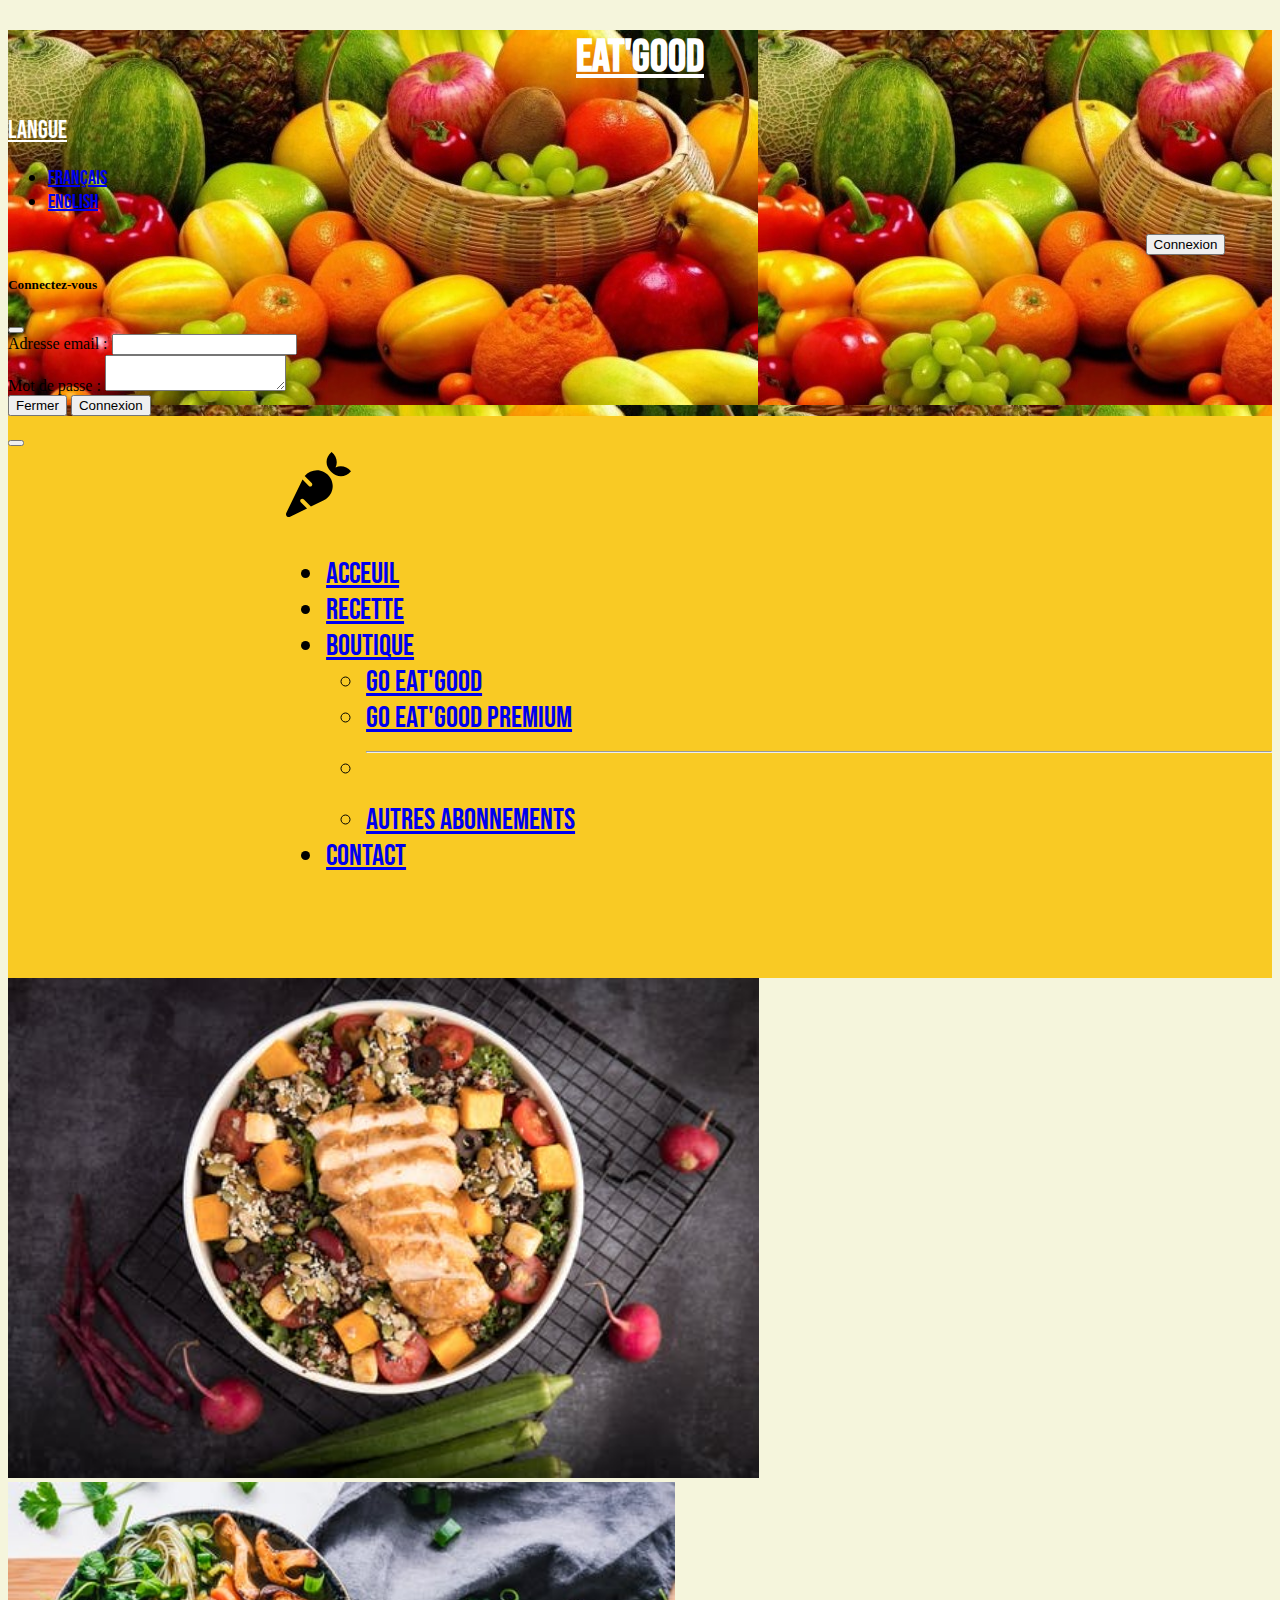
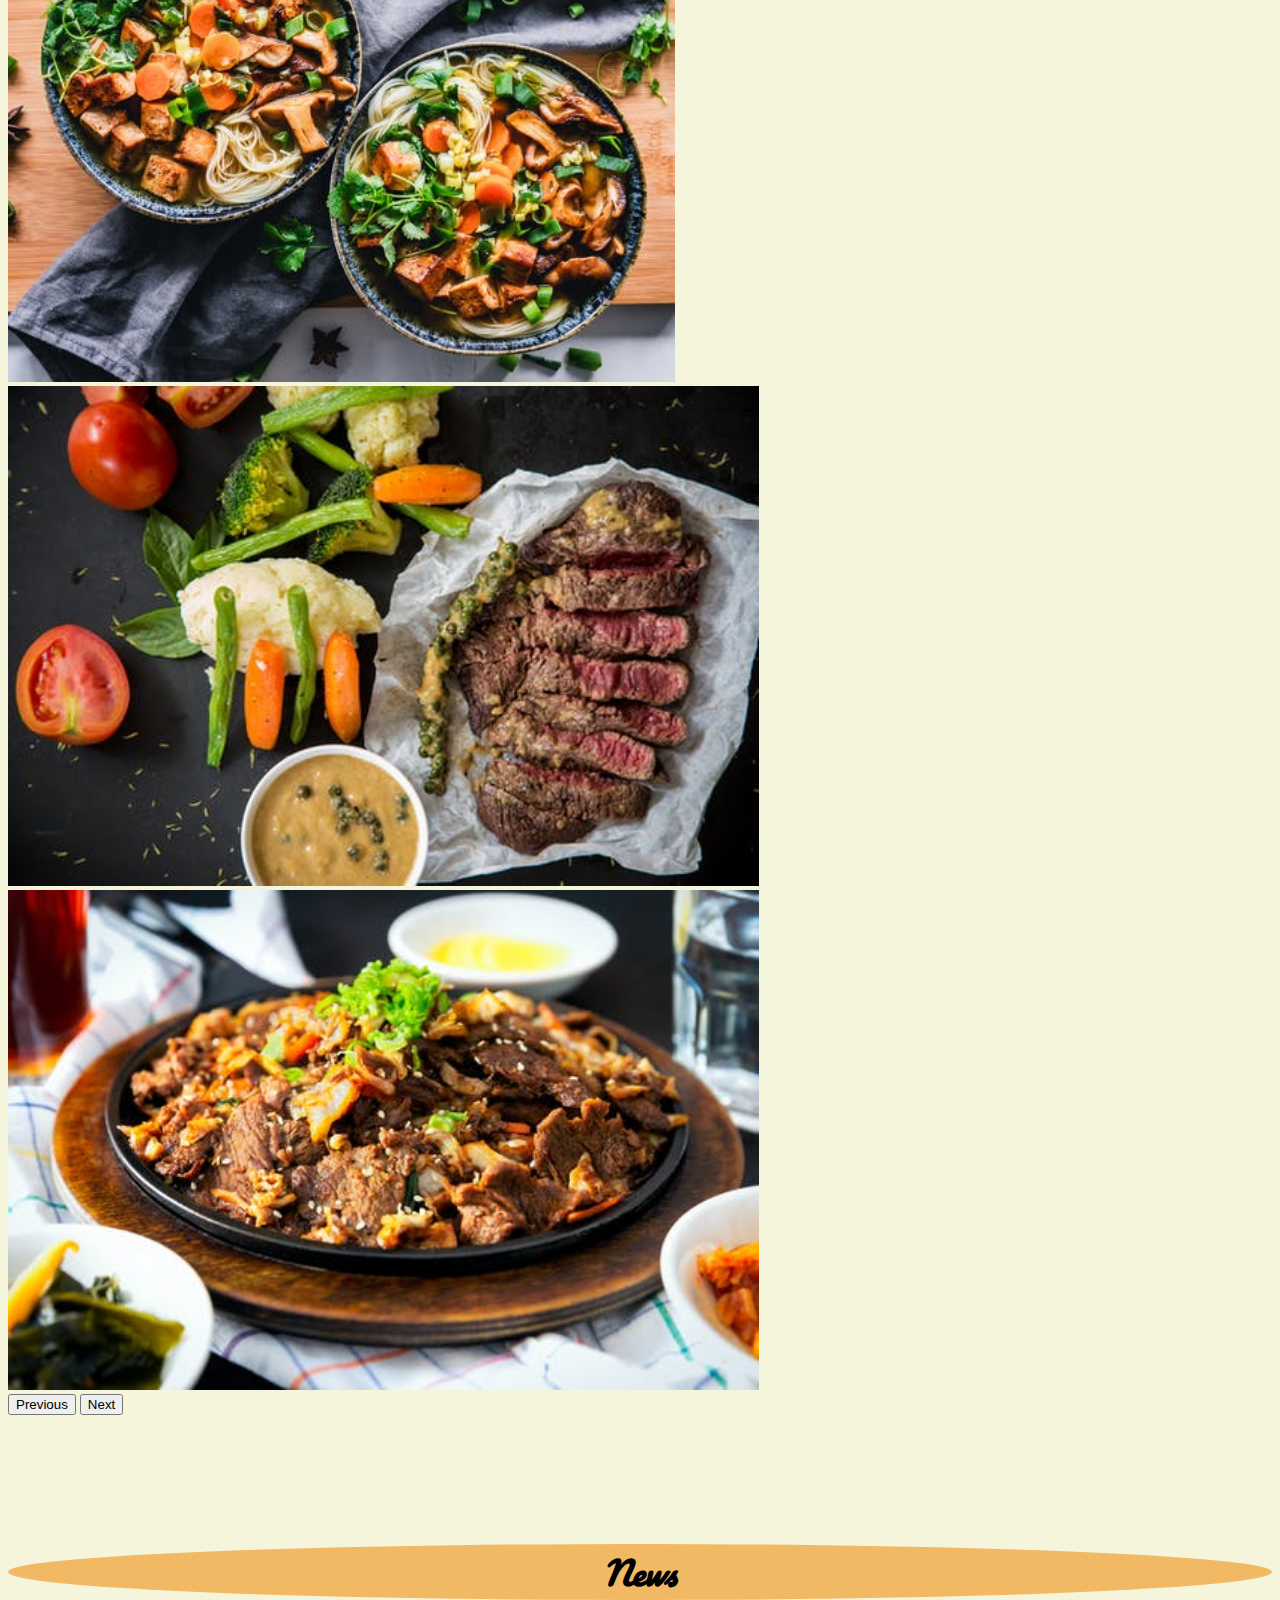
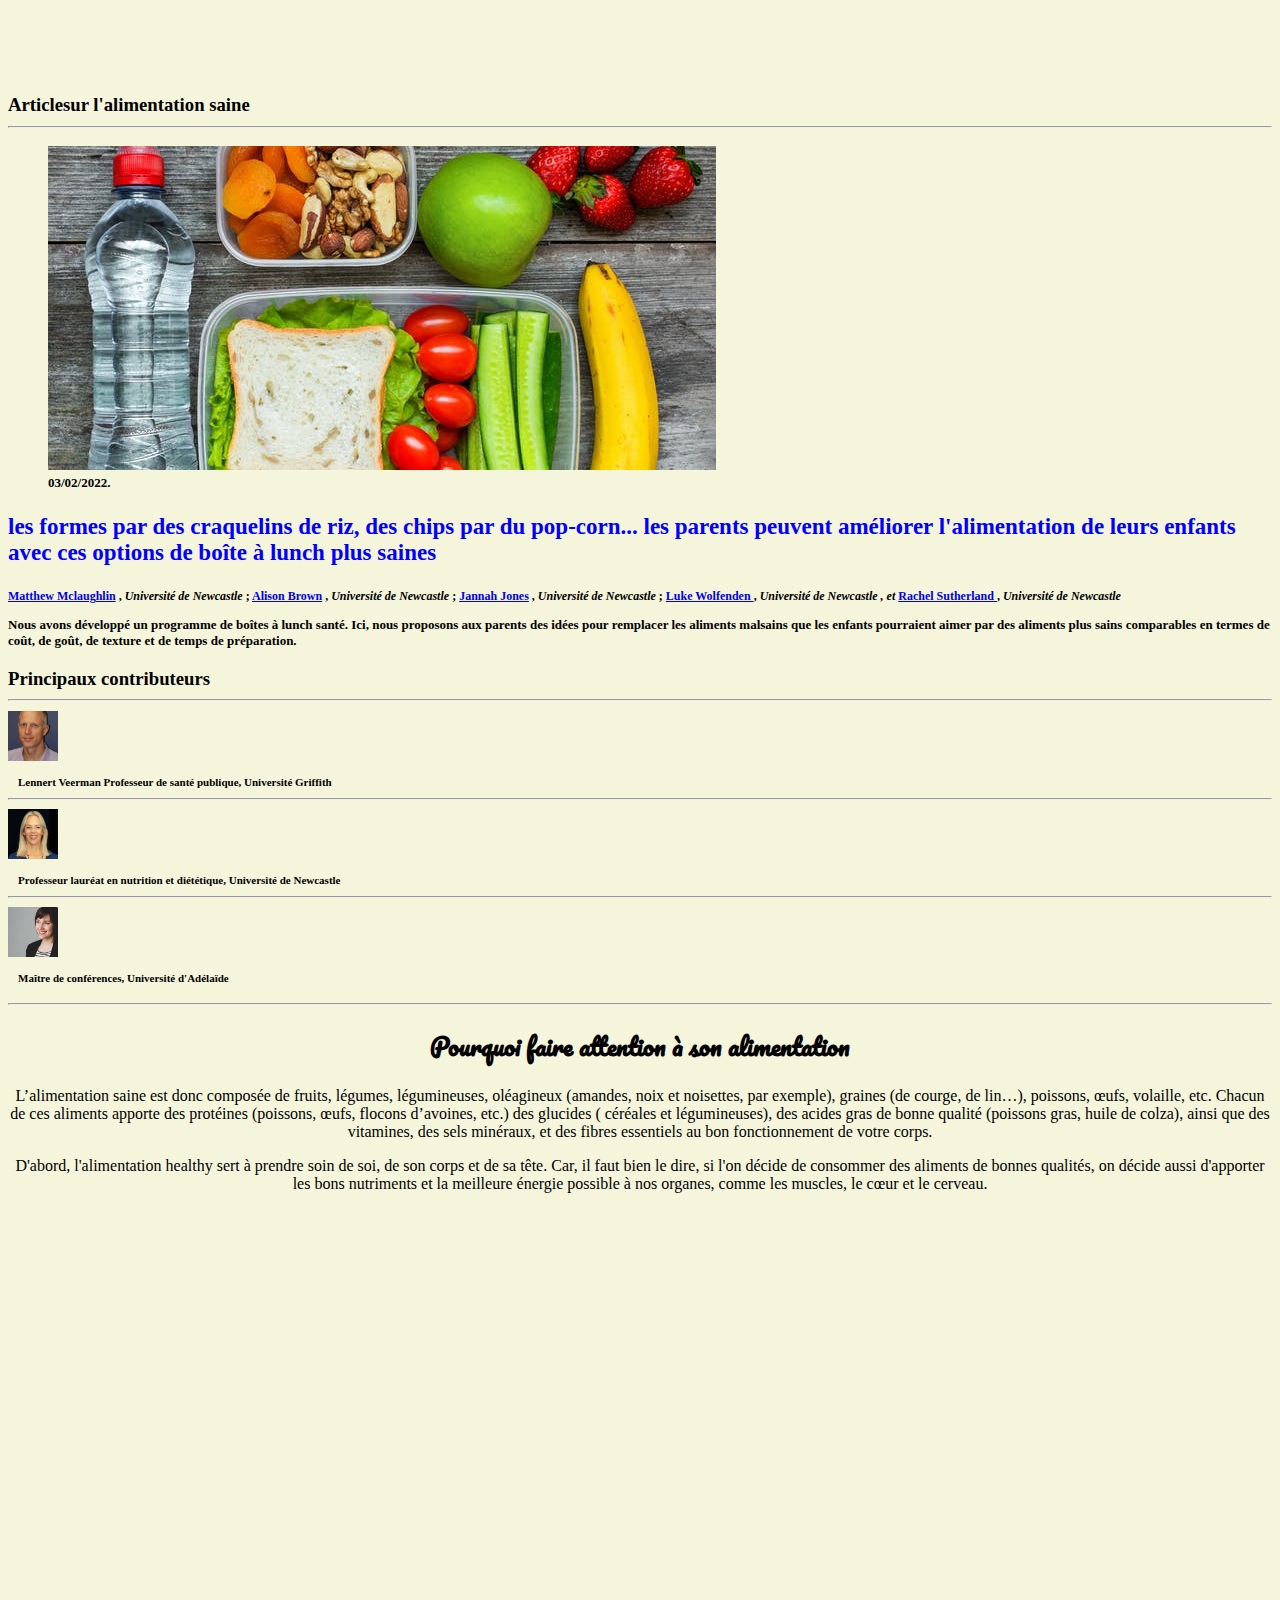
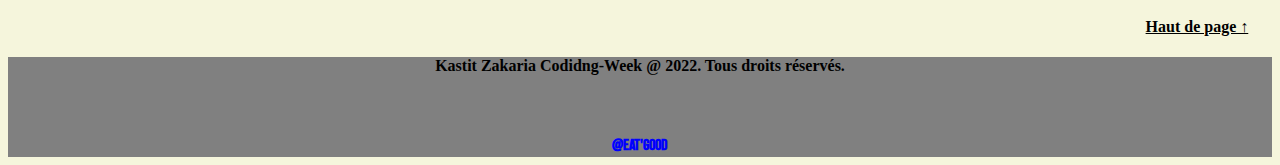
==== index.html @ 24d73517 "base" ====
<!DOCTYPE html>
<html lang="en">

<head>
    <meta charset="UTF-8">
    <meta http-equiv="X-UA-Compatible" content="IE=edge">
    <meta name="viewport" content="width=device-width, initial-scale=1.0">
    <link rel="preconnect" href="https://fonts.googleapis.com">
    <link rel="preconnect" href="https://fonts.gstatic.com" crossorigin>
    <link href="https://cdn.jsdelivr.net/npm/bootstrap@5.1.3/dist/css/bootstrap.min.css" rel="stylesheet"
        integrity="sha384-1BmE4kWBq78iYhFldvKuhfTAU6auU8tT94WrHftjDbrCEXSU1oBoqyl2QvZ6jIW3" crossorigin="anonymous">
    <link href="https://fonts.googleapis.com/css2?family=Bebas+Neue&display=swap" rel="stylesheet">
    <link rel="preconnect" href="https://fonts.googleapis.com">
    <link rel="preconnect" href="https://fonts.gstatic.com" crossorigin>
    <link rel="icon" type="image/x-icon" href="./public/image/icone.jpg">
    <link href="https://fonts.googleapis.com/css2?family=Bebas+Neue&family=Pacifico&display=swap" rel="stylesheet">
    <link rel="stylesheet" href="./public/css/style.css">
    <link rel="stylesheet" href="https://pro.fontawesome.com/releases/v5.10.0/css/all.css"
        integrity="sha384-AYmEC3Yw5cVb3ZcuHtOA93w35dYTsvhLPVnYs9eStHfGJvOvKxVfELGroGkvsg+p" crossorigin="anonymous" />
    <title>Document</title>
</head>

<body>
    <a id="haut"></a>
    <div class="fruitt">
        <h1 class="pre"><u>
                <center>Eat'Good</center>
            </u>
        </h1>
        <li class="langue nav-item dropdown">
            <a class="pro nav-link active dropdown-toggle" href="#" id="navbarDropdown" role="button"
                data-bs-toggle="dropdown" aria-expanded="false">
                Langue
            </a>
            <ul class="dropdown-menu drop" aria-labelledby="navbarDropdown">
                <li><a class="dropdown-item" href="#">français</a></li>
                <li><a class="dropdown-item" href="#">english</a></li>
            </ul>
        </li>
        <button type="button" class="bvb btn btn-dark" data-bs-toggle="modal" data-bs-target="#exampleModal"
            data-bs-whatever="@mdo">Connexion</button>


        <div class="modal fade" id="exampleModal" tabindex="-1" aria-labelledby="exampleModalLabel" aria-hidden="true">
            <div class="modal-dialog">
                <div class="modal-content">
                    <div class="modal-header bg-warning">
                        <h5 class="modal-title" id="exampleModalLabel">Connectez-vous</h5>
                        <button type="button" class="btn-close" data-bs-dismiss="modal" aria-label="Close"></button>
                    </div>
                    <div class="modal-body bg-light">
                        <form>
                            <div class="mb-3">
                                <label for="recipient-name" class="col-form-label">Adresse email :</label>
                                <input type="text" class="form-control" id="recipient-name">
                            </div>
                            <div class="mb-3">
                                <label for="message-text" class="col-form-label">Mot de passe :</label>
                                <textarea class="form-control" id="message-text"></textarea>
                            </div>
                        </form>
                    </div>
                    <div class="modal-footer bg-warning">
                        <button type="button" class="btn btn-secondary" data-bs-dismiss="modal">Fermer</button>
                        <button type="button" class="btn btn-primary">Connexion</button>
                    </div>
                </div>
            </div>
        </div>
    </div>


    <nav class=" aa navbar navbar-expand-lg navbar-light sticky-top">
        <div class="cc container-fluid">
            <button class="navbar-toggler" type="button" data-bs-toggle="collapse"
                data-bs-target="#navbarSupportedContent" aria-controls="navbarSupportedContent" aria-expanded="false"
                aria-label="Toggle navigation">
                <span class="navbar-toggler-icon"></span>
            </button>
            <div class="collapse navbar-collapse navmid" id="navbarSupportedContent">
                <svg class="svgCarotte" xmlns="http://www.w3.org/2000/svg" viewBox="0 0 512 512">
                    <path
                        d="M298.2 156.6C245.5 130.9 183.7 146.1 147.1 189.4l55.27 55.31c6.25 6.25 6.25 16.33 0 22.58c-3.127 3-7.266 4.605-11.39 4.605s-8.068-1.605-11.19-4.605L130.3 217l-128.1 262.8c-2.875 6-3 13.25 0 19.63c5.5 11.12 19 15.75 30 10.38l133.6-65.25L116.7 395.3c-6.377-6.125-6.377-16.38 0-22.5c6.25-6.25 16.37-6.25 22.5 0l56.98 56.98l102-49.89c24-11.63 44.5-31.26 57.13-57.13C385.5 261.1 359.9 186.8 298.2 156.6zM390.2 121.8C409.7 81 399.7 32.88 359.1 0c-50.25 41.75-52.51 107.5-7.875 151.9l8 8C404.5 204.5 470.4 202.3 512 152C479.1 112.3 430.1 102.3 390.2 121.8z" />
                </svg>
                <ul class="navbar-nav me-auto mb-2 mb-lg-0">
                    <li class="nav-item">
                        <a class="nav-link active" aria-current="page" href="./index.html">Acceuil</a>
                    </li>
                    <li class="nav-item">
                        <a class="nav-link active" aria-current="page" href="./public/suite/recette.html">Recette</a>

                    </li>
                    <li class="drop nav-item dropdown">
                        <a class="nav-link dropdown-toggle" href="#" id="navbarDropdown" role="button"
                            data-bs-toggle="dropdown" aria-expanded="false">
                            Boutique
                        </a>
                        <ul class="dropdown-menu" aria-labelledby="navbarDropdown">
                            <li><a class="dropdown-item" href="./public/suite/boutique.html">GO EAT'GOOD</a></li>
                            <li><a class="dropdown-item" href="./public/suite/boutique.html">GO EAT'GOOD Premium</a>
                            </li>
                            <li>
                                <hr class="dropdown-divider">
                            </li>
                            <li><a class="dropdown-item" href="./public/suite/boutique.html">Autres abonnements</a></li>
                        </ul>
                    </li>

                    <li class="nav-item">

                        <a class="nav-link active" aria-current="page" href="./public/suite/contact.html">Contact</a>

                    </li>
                   
                </ul>
                <svg class=" mo svgCarotte" xmlns="http://www.w3.org/2000/svg" viewBox="0 0 512 512">
                    <path
                        d="M298.2 156.6C245.5 130.9 183.7 146.1 147.1 189.4l55.27 55.31c6.25 6.25 6.25 16.33 0 22.58c-3.127 3-7.266 4.605-11.39 4.605s-8.068-1.605-11.19-4.605L130.3 217l-128.1 262.8c-2.875 6-3 13.25 0 19.63c5.5 11.12 19 15.75 30 10.38l133.6-65.25L116.7 395.3c-6.377-6.125-6.377-16.38 0-22.5c6.25-6.25 16.37-6.25 22.5 0l56.98 56.98l102-49.89c24-11.63 44.5-31.26 57.13-57.13C385.5 261.1 359.9 186.8 298.2 156.6zM390.2 121.8C409.7 81 399.7 32.88 359.1 0c-50.25 41.75-52.51 107.5-7.875 151.9l8 8C404.5 204.5 470.4 202.3 512 152C479.1 112.3 430.1 102.3 390.2 121.8z" />
                </svg>
            </div>
        </div>
    </nav>


    <header>
        <div id="carouselExampleControls" class="carousel slide container mt-5  " data-bs-ride="carousel">
            <div class="carousel-inner">
                <div class="carousel-item active">
                    <img src="./public/image/image1.jpg" class="legume d-block w-100 " max-height="80"
                        alt="plat de nourriture">
                </div>
                <div class="carousel-item">
                    <img src="./public/image/image2.jpg" class="legume d-block w-100" max-height="80"
                        alt="plat de nourriture">
                </div>
                <div class="carousel-item">
                    <img src="./public/image/image3.jpg" class="legume d-block w-100" max-height="80"
                        alt="plat de nourriture">
                </div>
                <div class="carousel-item">
                    <img src="./public/image/image4.jpg" class="legume d-block w-100" max-height="80"
                        alt="plat de nourriture">
                </div>
            </div>
            <button class="carousel-control-prev" type="button" data-bs-target="#carouselExampleControls"
                data-bs-slide="prev">
                <span class="but carousel-control-prev-icon" aria-hidden="true"></span>
                <span class="visually-hidden">Previous</span>
            </button>
            <button class="carousel-control-next" type="button" data-bs-target="#carouselExampleControls"
                data-bs-slide="next">
                <span class="but carousel-control-next-icon" aria-hidden="true"></span>
                <span class="visually-hidden">Next</span>
            </button>
        </div>
    </header>
    <br><br><br><br><br><br>

    <h1 class="ded border-3 border border-dark">
        <center><i>News</i></center>
    </h1>
    <br><br><br>
    <div class="container">
        <div class="row">
            <h3 class="mp col-8">Articlesur l'alimentation saine
                <hr>
                <figure class="figure">
                    <img src="./public/image/article.jpg" class="figure-img img-fluid rounded" alt="...">
                    <figcaption class="date figure-caption text-end">03/02/2022.</figcaption>
                </figure>
                <p class="ss"><strong> les formes par des craquelins de riz, des chips par du pop-corn... les parents
                        peuvent améliorer l'alimentation de leurs enfants avec ces options de boîte à lunch plus
                        saines</strong></p>
                <p class="ww"><a href="https://theconversation.com/profiles/matthew-mclaughlin-346591"
                        target="_blank">Matthew Mclaughlin</a> ,<i> Université de Newcastle</i> ; <a
                        href="https://theconversation.com/profiles/alison-brown-791151" target="_blank">Alison Brown</a>
                    ,<i> Université de Newcastle</i> ; <a
                        href="https://theconversation.com/profiles/jannah-jones-1246609" target="_blank">Jannah
                        Jones</a> ,<i> Université de Newcastle </i>; <a
                        href="https://theconversation.com/profiles/luke-wolfenden-1237312" target="_blank">Luke
                        Wolfenden </a>, <i>Université de Newcastle , et</i> <a
                        href="https://theconversation.com/profiles/rachel-sutherland-1246780" target="_blank">Rachel
                        Sutherland </a>, <i>Université de Newcastle</i></p>
                <p class="vv">Nous avons développé un programme de boîtes à lunch santé. Ici, nous proposons aux parents
                    des idées pour remplacer les aliments malsains que les enfants pourraient aimer par des aliments
                    plus sains comparables en termes de coût, de goût, de texture et de temps de préparation.</p>
            </h3>
            <h3 class="lo col-4">Principaux contributeurs
                <hr>
                <div class="row">
                    <div class=" col-2">
                        <img src="./public/image/lennert.jpg" class="rt">
                    </div>
                    <p class="gg col-10">Lennert Veerman Professeur de santé publique, Université Griffith</p>
                </div>
                <hr>
                <div class="row">
                    <div class=" col-2">
                        <img src="./public/image/claire.jpg" class="pp">
                    </div>
                    <p class="ll col-10">Professeur lauréat en nutrition et diététique, Université de Newcastle</p>
                </div>
                <hr>
                <div class="row">
                    <div class="col-2">
                        <img src="./public/image/amy.jpg" class="amy">
                    </div>
                    <p class="mm col-10">Maître de conférences, Université d'Adélaïde</p>
                </div>
        </div>
        <hr>
        </h3>
    </div>
    </div>
    <h2 class="vc">Pourquoi faire attention à son alimentation</h2>
    <p class="bn">L’alimentation saine est donc composée de fruits, légumes, légumineuses, oléagineux (amandes, noix et
        noisettes, par exemple), graines (de courge, de lin…), poissons, œufs, volaille, etc.
        Chacun de ces aliments apporte des protéines (poissons, œufs, flocons d’avoines, etc.) des glucides ( céréales
        et légumineuses), des acides gras de bonne qualité (poissons gras, huile de colza), ainsi que des vitamines, des
        sels minéraux, et des fibres essentiels au bon fonctionnement de votre corps.</p>
    <p class="gt">D'abord, l'alimentation healthy sert à prendre soin de soi, de son corps et de sa tête. Car, il faut
        bien le dire, si l'on décide de consommer des aliments de bonnes qualités, on décide aussi d'apporter les bons
        nutriments et la meilleure énergie possible à nos organes, comme les muscles, le cœur et le cerveau.</p>
    <iframe class="uu" width="560" height="315" src="https://www.youtube.com/embed/3XM3RU1Ibvk"
        title="YouTube video player" frameborder="0"
        allow="accelerometer; autoplay; clipboard-write; encrypted-media; gyroscope; picture-in-picture"
        allowfullscreen></iframe>
    <br><br><br><br><br><br>
    <a href="#haut" class="kk"><strong>Haut de page ↑ </strong></a>


    <script src="https://cdn.jsdelivr.net/npm/bootstrap@5.1.3/dist/js/bootstrap.bundle.min.js"
        integrity="sha384-ka7Sk0Gln4gmtz2MlQnikT1wXgYsOg+OMhuP+IlRH9sENBO0LRn5q+8nbTov4+1p" crossorigin="anonymous">
    </script>
    </div>
</body>
<footer class="hy">
    <h4>Kastit Zakaria Codidng-Week @ 2022. Tous droits réservés.</h4>
    <a href="https://facebook.com" target="_blank"><i class="gd fab fa-facebook"></i></a>&nbsp&nbsp&nbsp<a
        href="https://instagram.com" target="_blank"><i class="vb fab fa-instagram"></i></a>&nbsp&nbsp&nbsp<a href="https://twitter.com" target="blank"><i class="vb fab fa-twitter-square"></i></a>
    <h4 class="ghj">@Eat'Good</h4>
</footer>

</html>
---- public/css/style.css ----
body{
    background-color: beige;
}
.fruit{
    background-image: url("../image/fruit.jpg");
    width: 100%;
}
.fruitt{
    background-image: url("../image/fruit.jpg");
    width: 100%;
}
.drop{
    z-index: 2;
}
.langue{
    font-family: 'Bebas Neue', cursive;
    font-size: 20px;
    color: black;
}
.pru{
    color: white;
    background-color: black;
    
}
.pro{
    color: white;
    font-size: 25px;
    width: 10%;
}
.pre{
    font-family: 'Bebas Neue', cursive;
    color:white;
    font-size: 45px;
}
.aa{
    font-family: 'Bebas Neue', cursive;
    font-size: 30px; 
    z-index: 1;
    background-color: #f9ca24;
    padding-top: 0%;
    
}
.navmid {
    margin-left: 22%;
}
/* .cc{
    position: relative;
    left: 30%;
    
} */
.bb{
    font-family: 'Bebas Neue', cursive;
    font-size: 30px;
}
 .legume{
    height: 500px;
} 
.salade{
    width: 60%;
    position: relative;
    left: 2%;
    padding-top: 1%;
}
.oeuf{
    width: 60%;
    position: relative;
    left: 25%;
    padding-top: 1%;
}
.viande{
    width: 60%;
    position: relative;
    left: 25%;
    padding-top: 1%;
}
.but{
    background-color: black;
    height: 100px;
}
.ded{
    font-family: 'Pacifico', cursive;
    border-radius: 50%;
    background: #f1b963
    
    
}
.date{
    font-size: 13px;
}
.ss{
    font-size: 23px;
    color: blue;
}
.ww{
    font-size: 12px;
}
.vv{
    font-size: 13px;
}
.rt{
    width: 50px;
}
.gg{
    font-size: 11px;
    margin: 10px;
}
.pp{
    width: 50px;
}
.ll{
    font-size: 11px;
    margin: 10px;
    
}
.amy{
    width: 50px;
}
.mm{
    font-size: 11px;
    margin: 10px;
}
.vc{
    text-align: center;
    font-family: 'Pacifico', cursive;
}
.bn{
    text-align: center;
}
.gt{
    text-align: center;
}
.uu{
    position: relative;
    left: 30%;
}
.hy{
    background-color: gray;
    height: 100px;
    text-align: center;
    
}
.kk{
    position: relative;
    left: 90%;
    color: black;
    font-size: 16px;
}
.svgCarotte{
    width:  65px;    
}
.mo{
    position: relative;
    right: 47%;
}
.plat{
    text-align: center;
    font-family: 'Pacifico', cursive;
    border-radius: 50%;
    background: #f1b963;

}
.pizza{
    text-align: center;
    font-family: 'Pacifico', cursive;
}
.courgette{
    font-size: 20px;
    font-family: 'Pacifico', cursive;
}
.lop{
    width: 50%;
    height: 250px;
}
.zaz{
    font-family: 'Bebas Neue', cursive;
    font-size: 25px;
}
.rff{
    font-family: 'Bebas Neue', cursive;
    font-size: 25px;
}
.ingr{
    font-family: 'Bebas Neue', cursive;
    
}
.rdv{
    text-align: center;
    font-family: 'Bebas Neue', cursive;
}
.add{
    font-size: 100px;
    position: relative;
    left: 16%;
}
.ada{
    width: 10%;
    position: relative;
    left: 45%;
}
.drop{
    color: black;
}
.kl{
    width: 50%;
}
.pml{
            font-size: 300px;
            top: 30%;    
}
.btt{
    font-family: 'Bebas Neue', cursive;
}
.jhh{
    
    -webkit-animation-name: rotateIn;
    animation-name: rotateIn;
    -webkit-animation-duration: 3s;
    animation-duration: 3s;
    -webkit-animation-fill-mode: both;
    animation-fill-mode: both;
    }
    @-webkit-keyframes rotateIn {
    0% {
    -webkit-transform-origin: center;
    transform-origin: center;
    -webkit-transform: rotate3d(0, 0, 1, -200deg);
    transform: rotate3d(0, 0, 1, -200deg);
    opacity: 0;
    }
    100% {
    -webkit-transform-origin: center;
    transform-origin: center;
    -webkit-transform: none;
    transform: none;
    opacity: 1;
    }
    }
    @keyframes rotateIn {
    0% {
    -webkit-transform-origin: center;
    transform-origin: center;
    -webkit-transform: rotate3d(0, 0, 1, -200deg);
    transform: rotate3d(0, 0, 1, -200deg);
    opacity: 0;
    }
    100% {
    -webkit-transform-origin: center;
    transform-origin: center;
    -webkit-transform: none;
    transform: none;
    opacity: 1;
    }
    }
.gd:hover{
    font-size: 40px;
    background-color: blue;
    border-radius: 15%;
}
.ghj{
    color: blue;
    font-family: 'Bebas Neue', cursive;
}
.lopm{
    margin-left:4%;
    width: 60%;
}
.vb:hover{
    font-size: 40px;
    background-color: blue;
    border-radius: 15%;   
}
.dfg{
    z-index: 1;
    position: fixed;
}
.mlm{
    z-index: 2;
}
.bvb{
    position: relative;
    left: 90%;
}
@media screen and (max-width: 680px){
    nav{
        width: 150%;
    }
    .fruitt{
        width: 140%;
    }
    .jhh{
        width: 10px;
    }
}
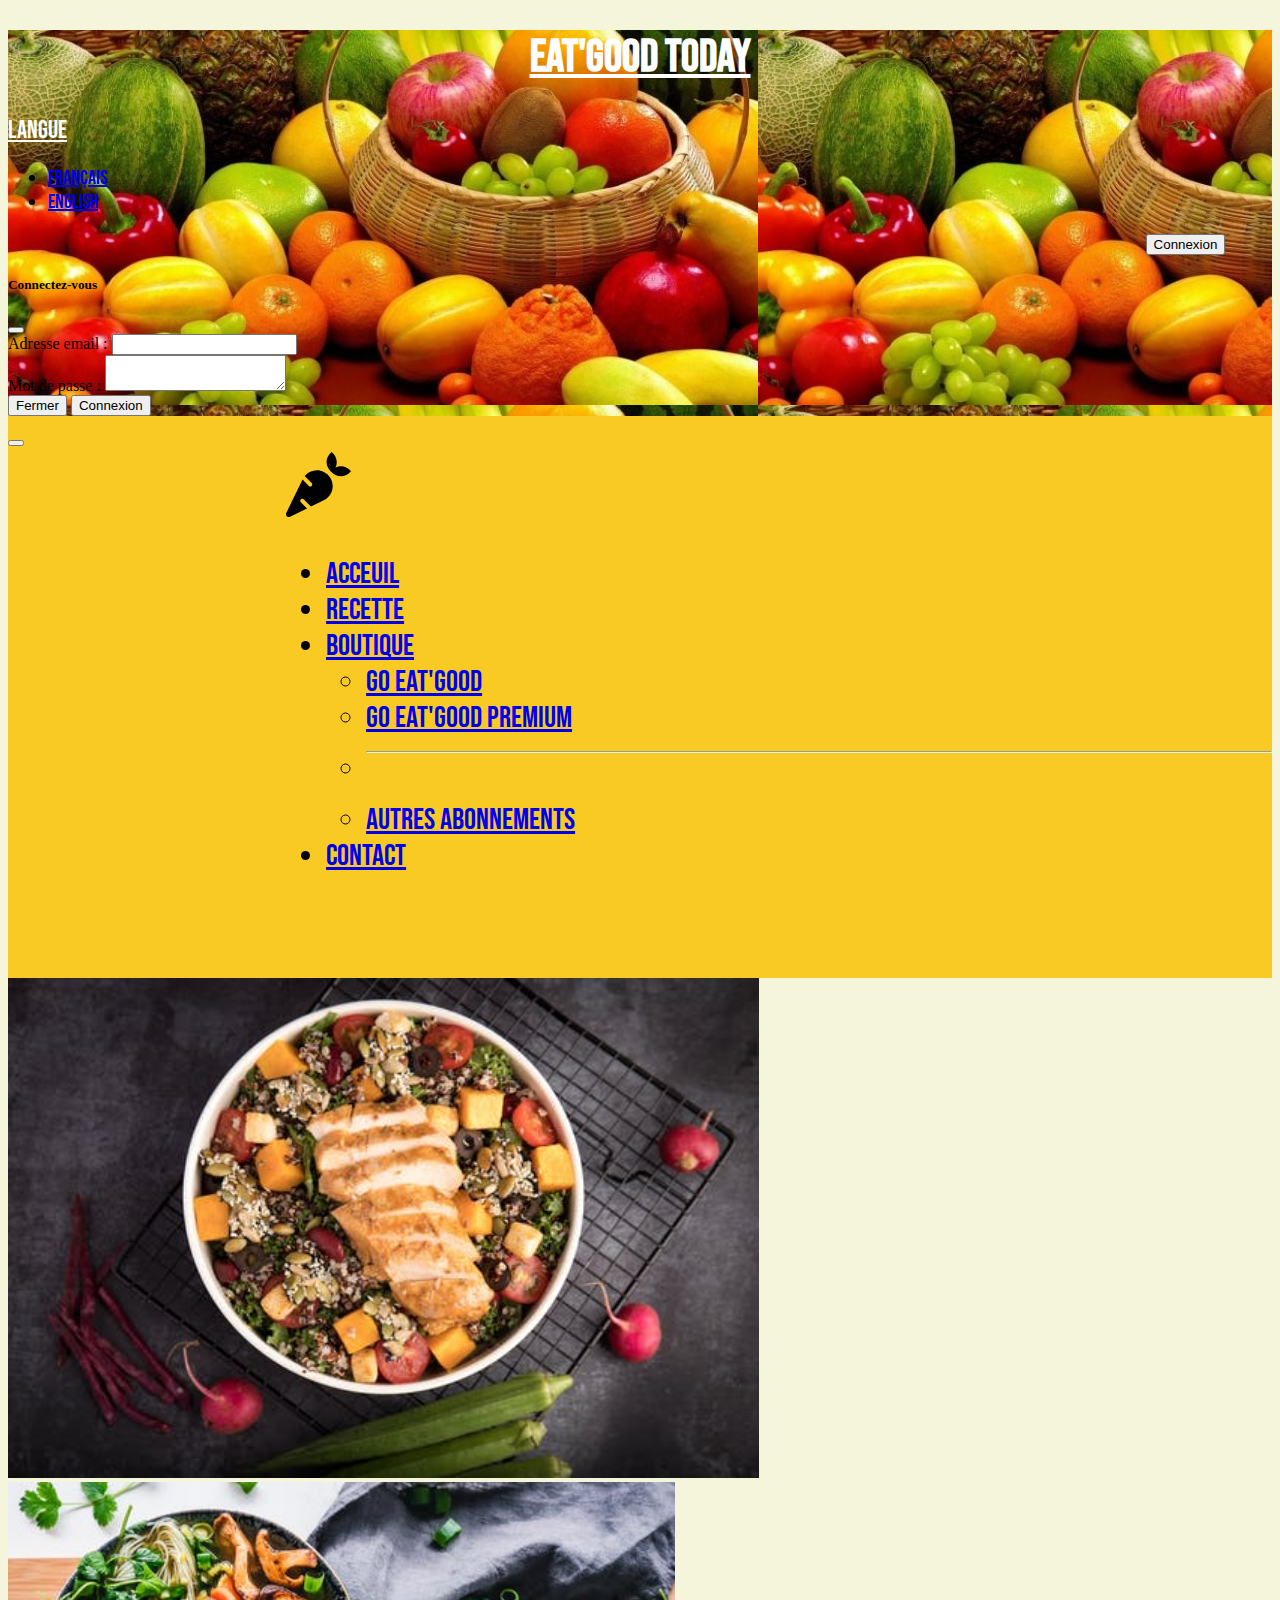
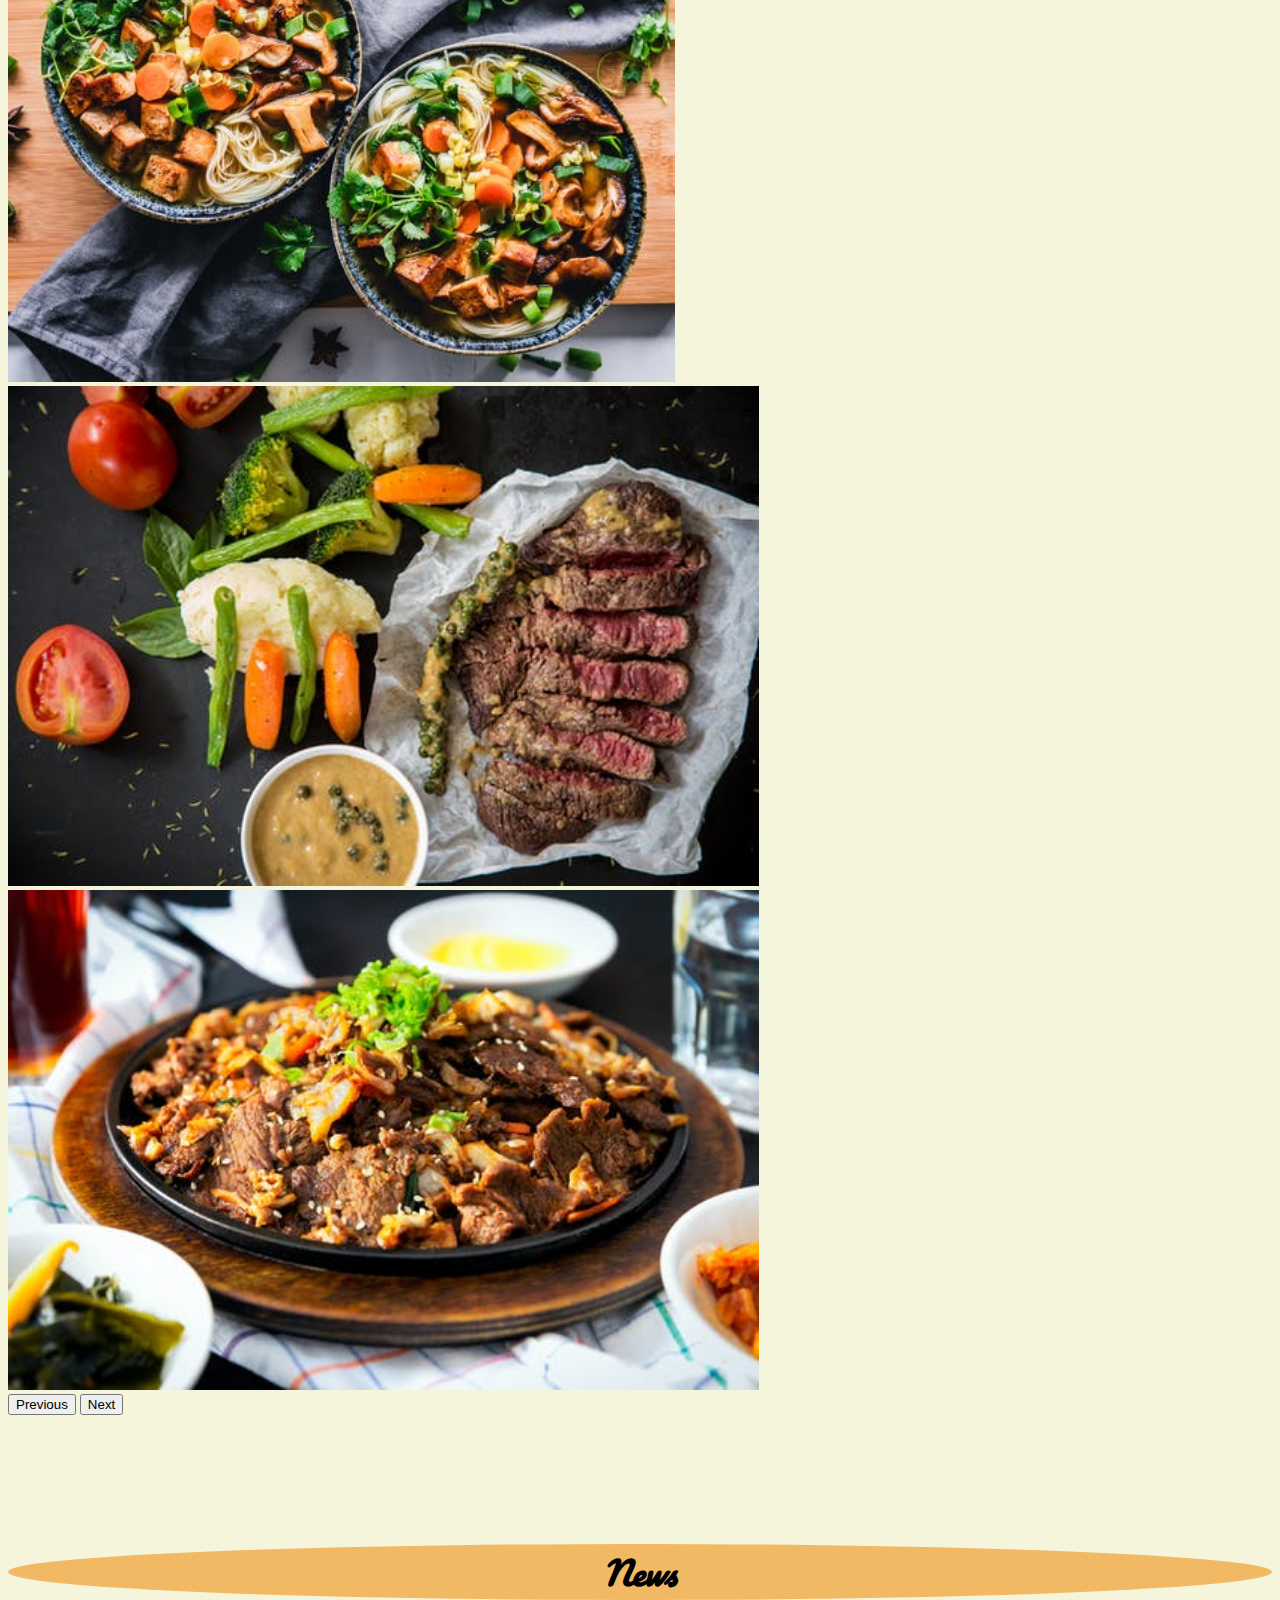
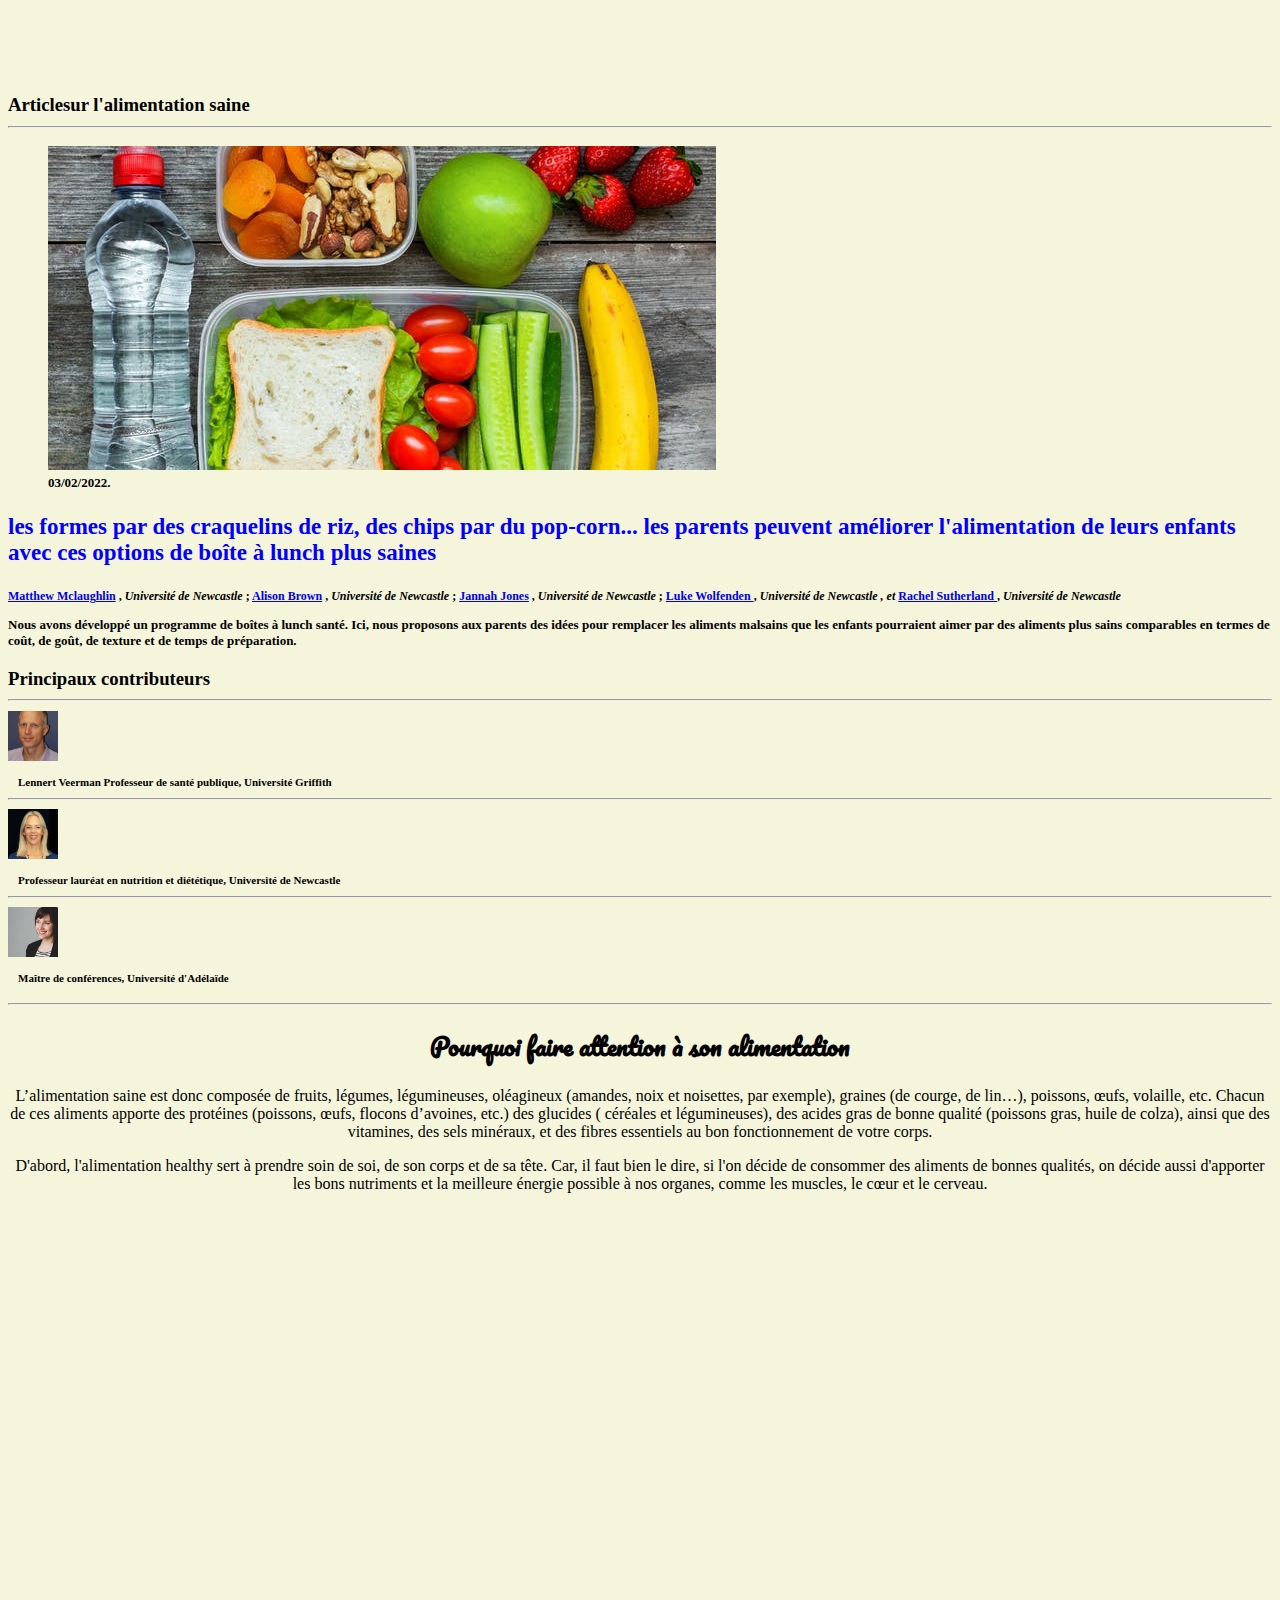
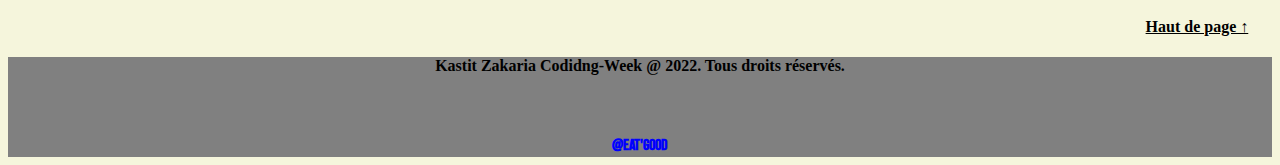
==== commit fd789e75: "changement de titre ligne 27 -> TODAY" ====
--- a/index.html
+++ b/index.html
@@ -24,7 +24,7 @@
     <a id="haut"></a>
     <div class="fruitt">
         <h1 class="pre"><u>
-                <center>Eat'Good</center>
+                <center>Eat'Good TODAY</center>
             </u>
         </h1>
         <li class="langue nav-item dropdown">
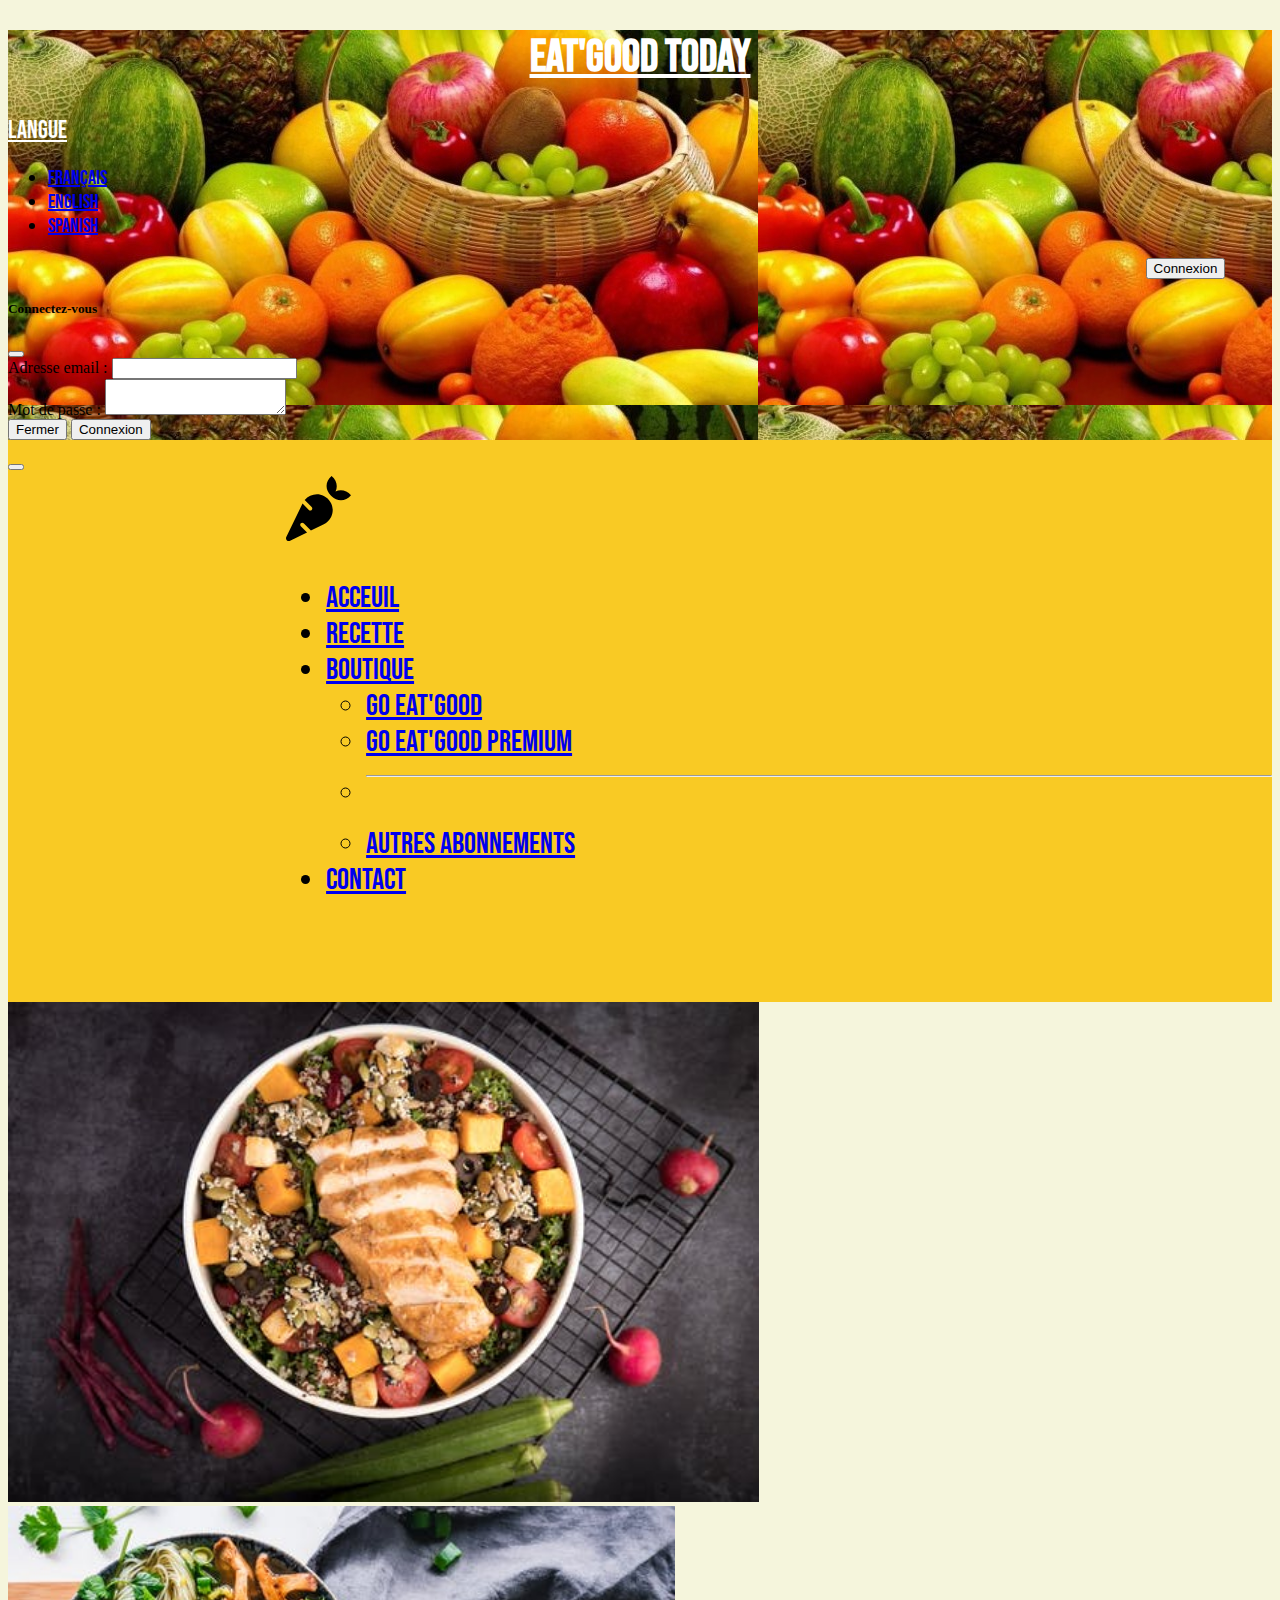
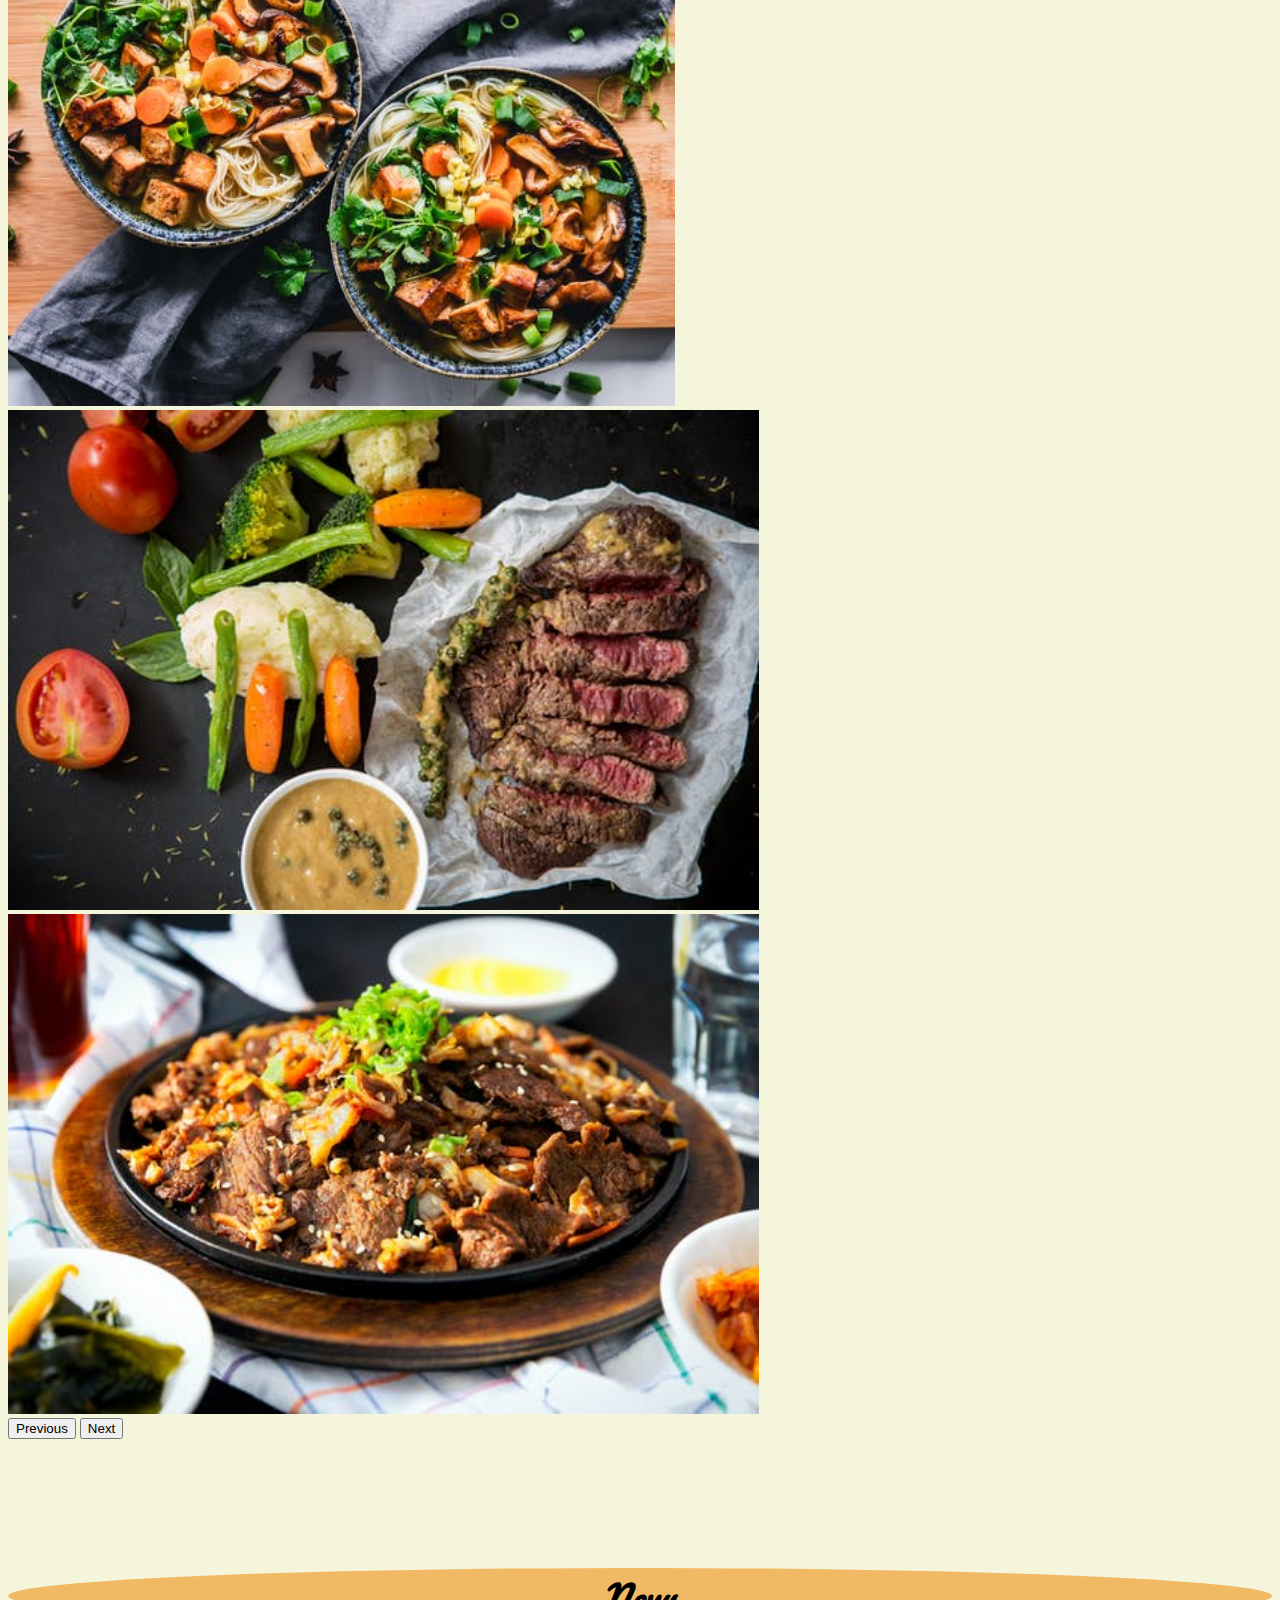
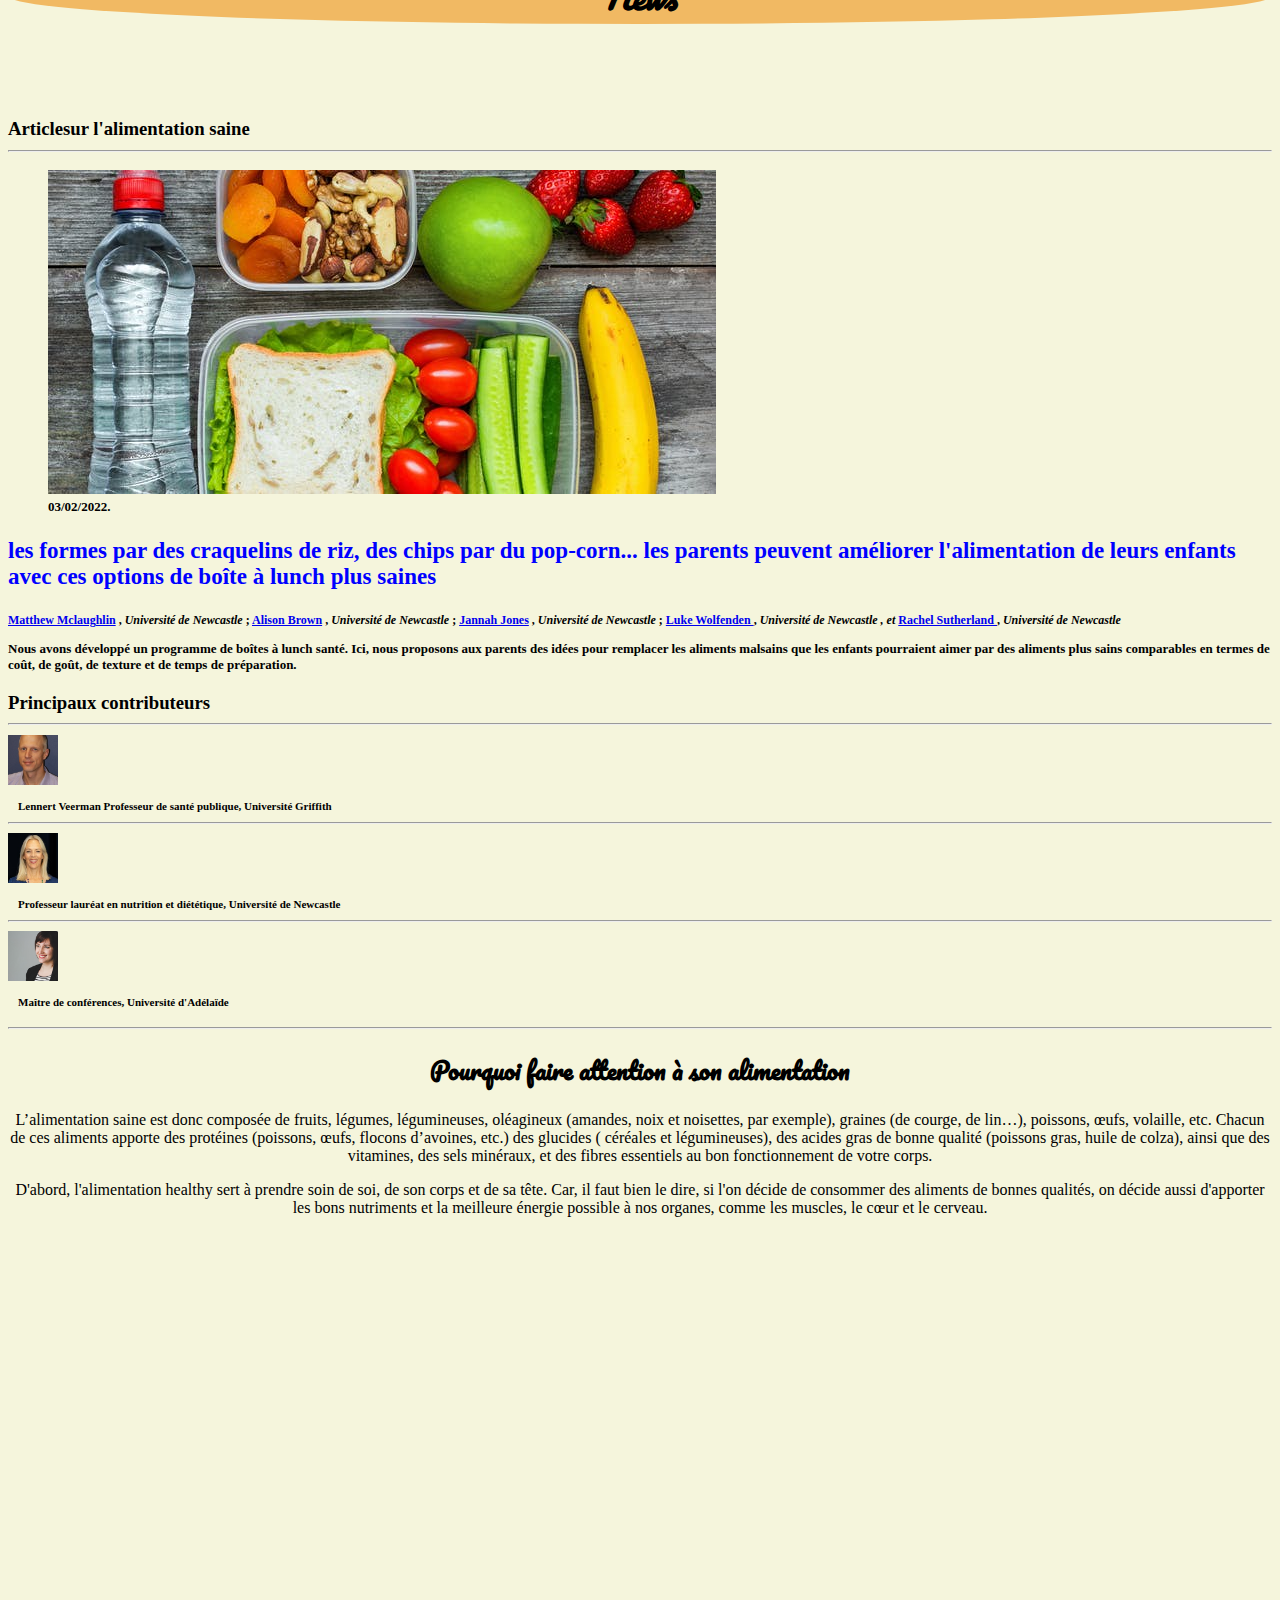
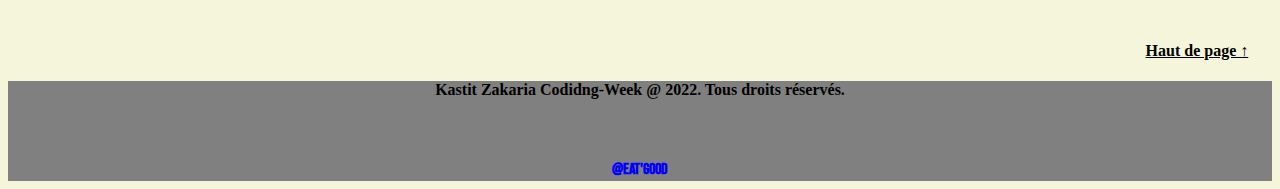
==== commit 84d7300f: "Ajout d'une langue dans le menu ->ligne 38" ====
--- a/index.html
+++ b/index.html
@@ -35,6 +35,7 @@
             <ul class="dropdown-menu drop" aria-labelledby="navbarDropdown">
                 <li><a class="dropdown-item" href="#">français</a></li>
                 <li><a class="dropdown-item" href="#">english</a></li>
+                <li><a class="dropdown-item" href="#">spanish</a></li>
             </ul>
         </li>
         <button type="button" class="bvb btn btn-dark" data-bs-toggle="modal" data-bs-target="#exampleModal"
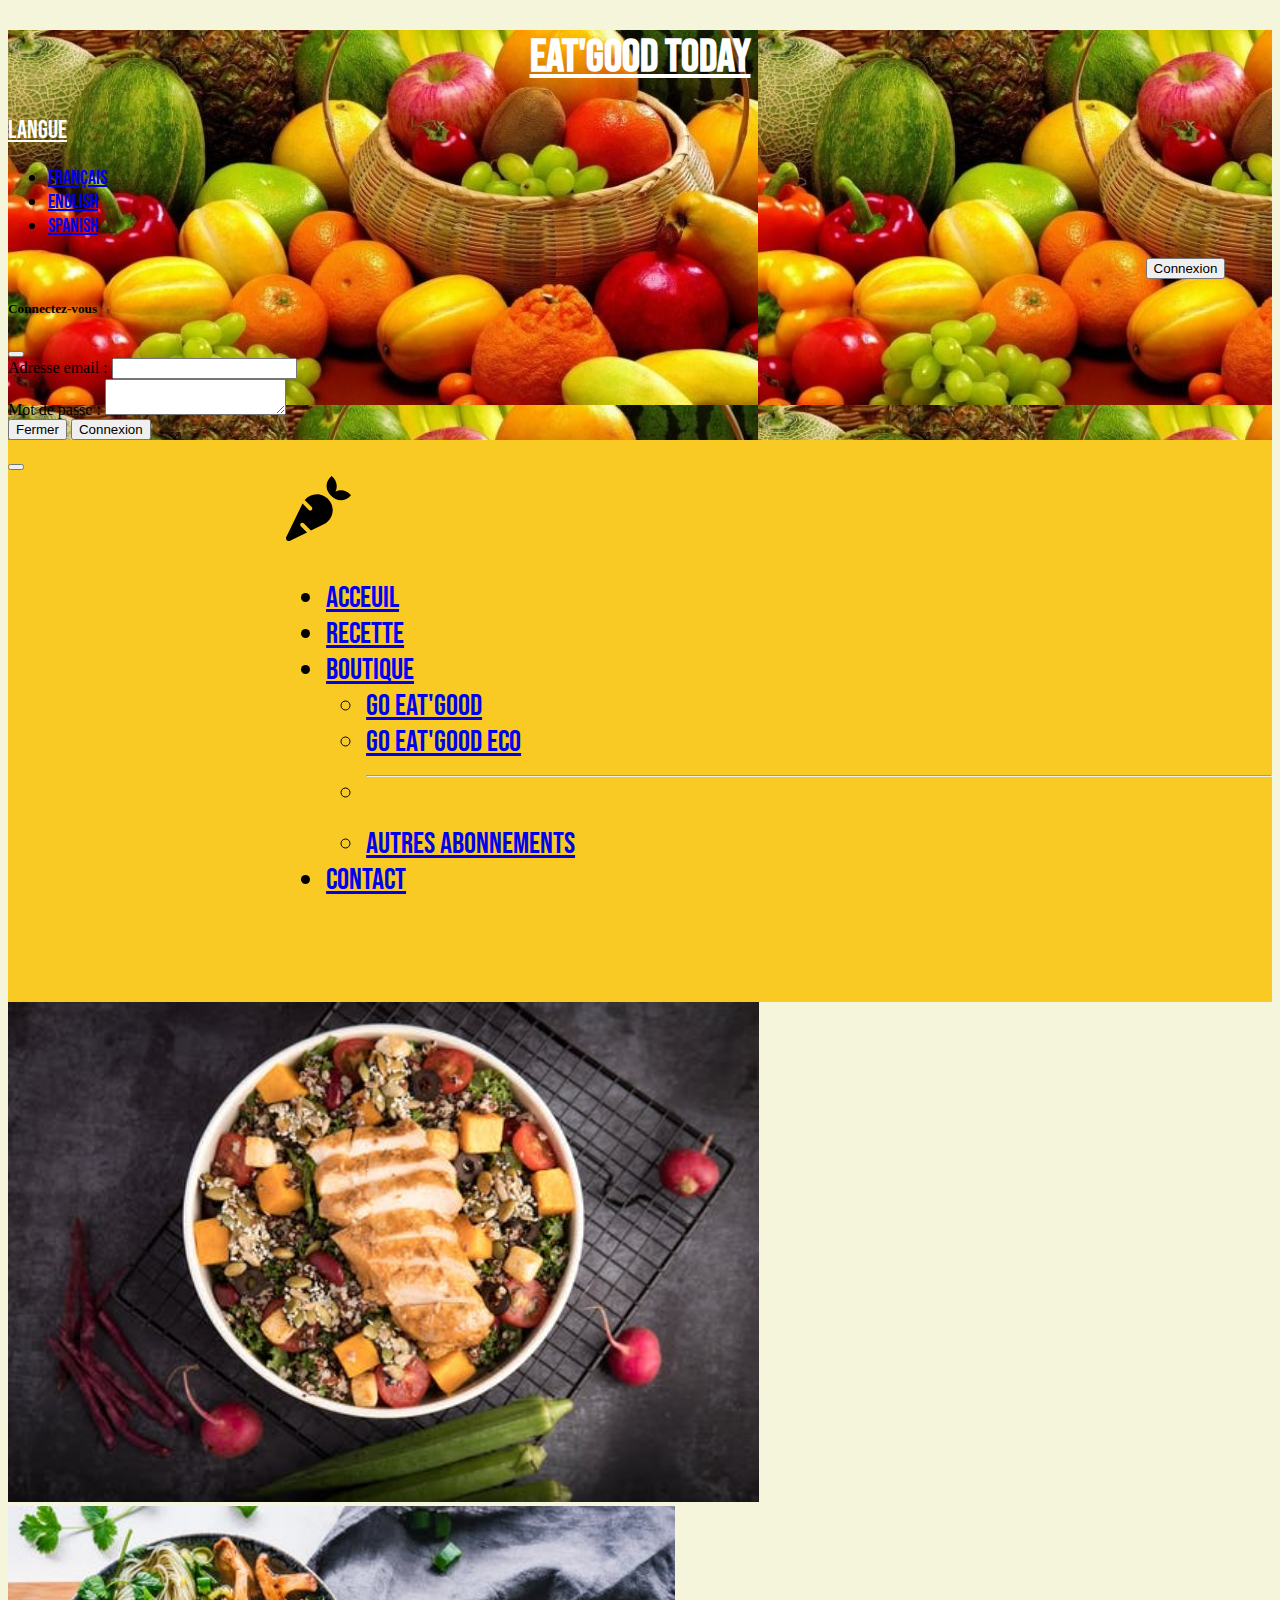
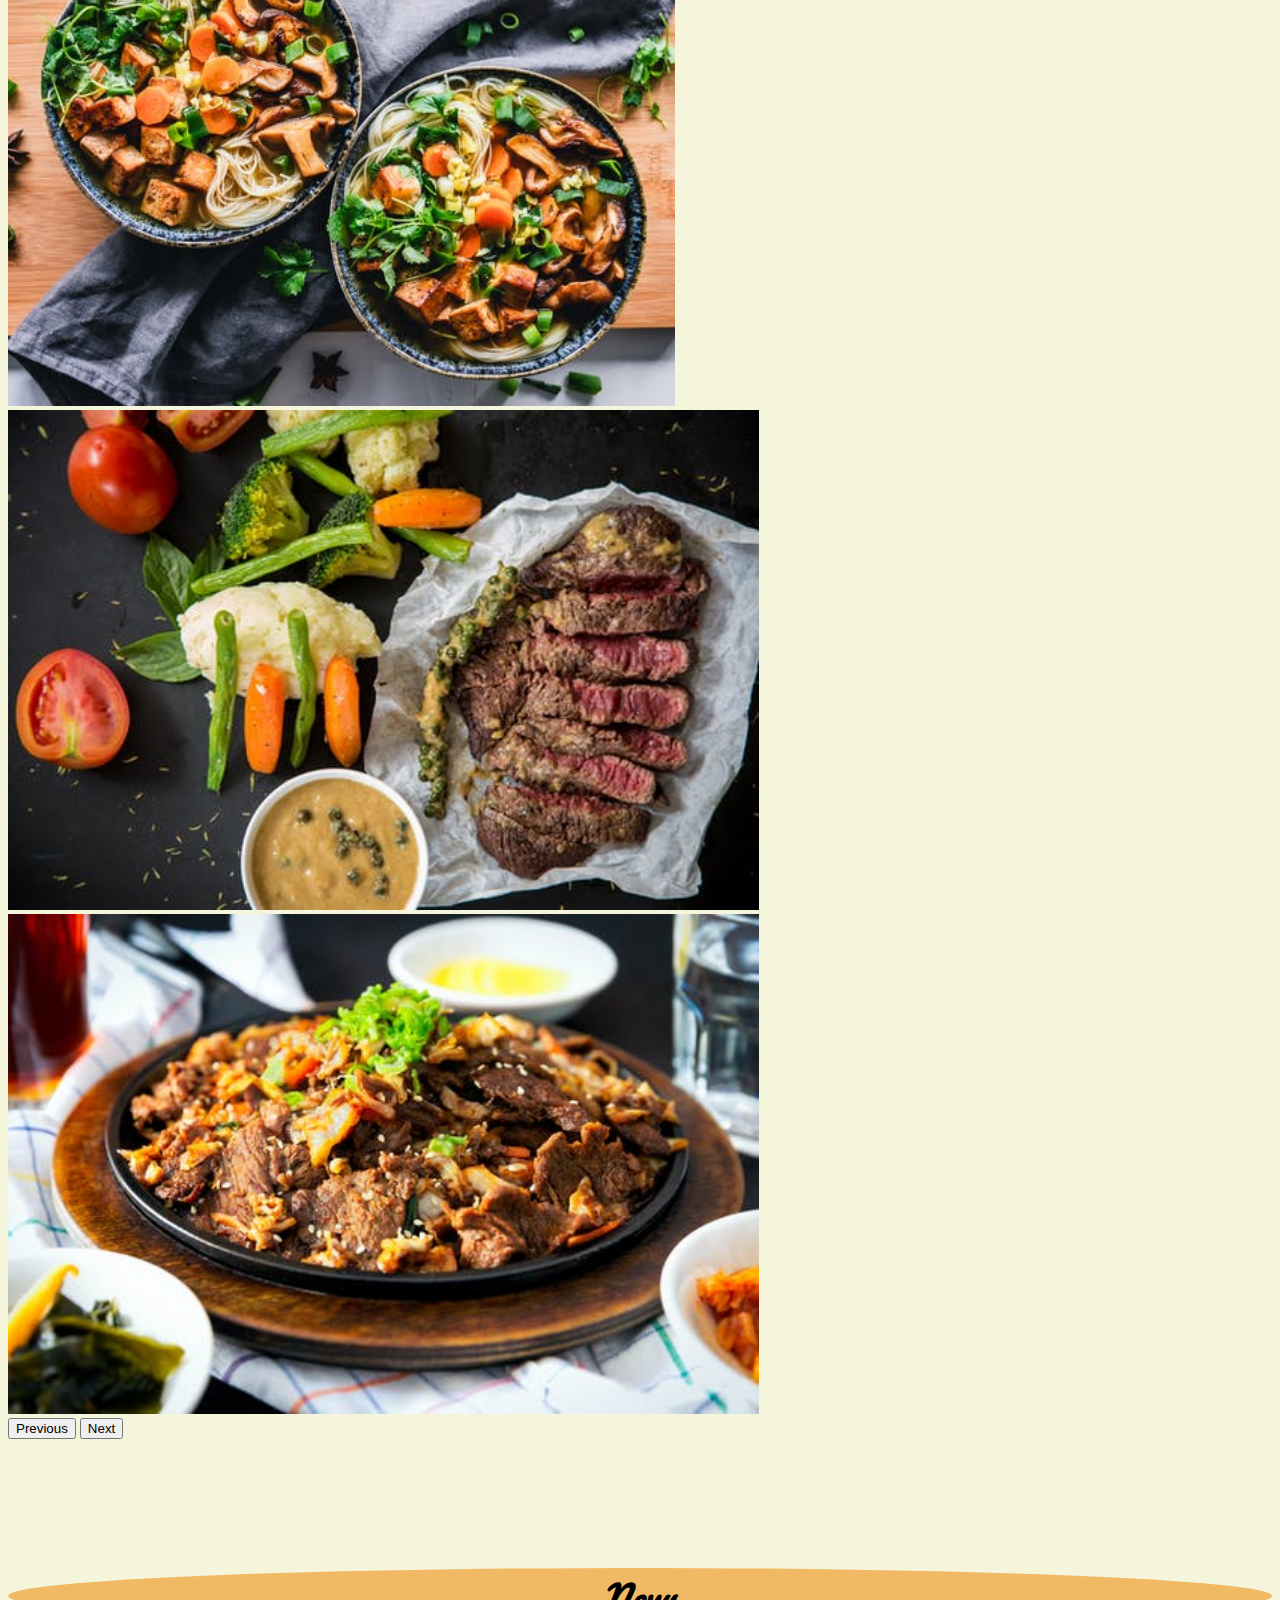
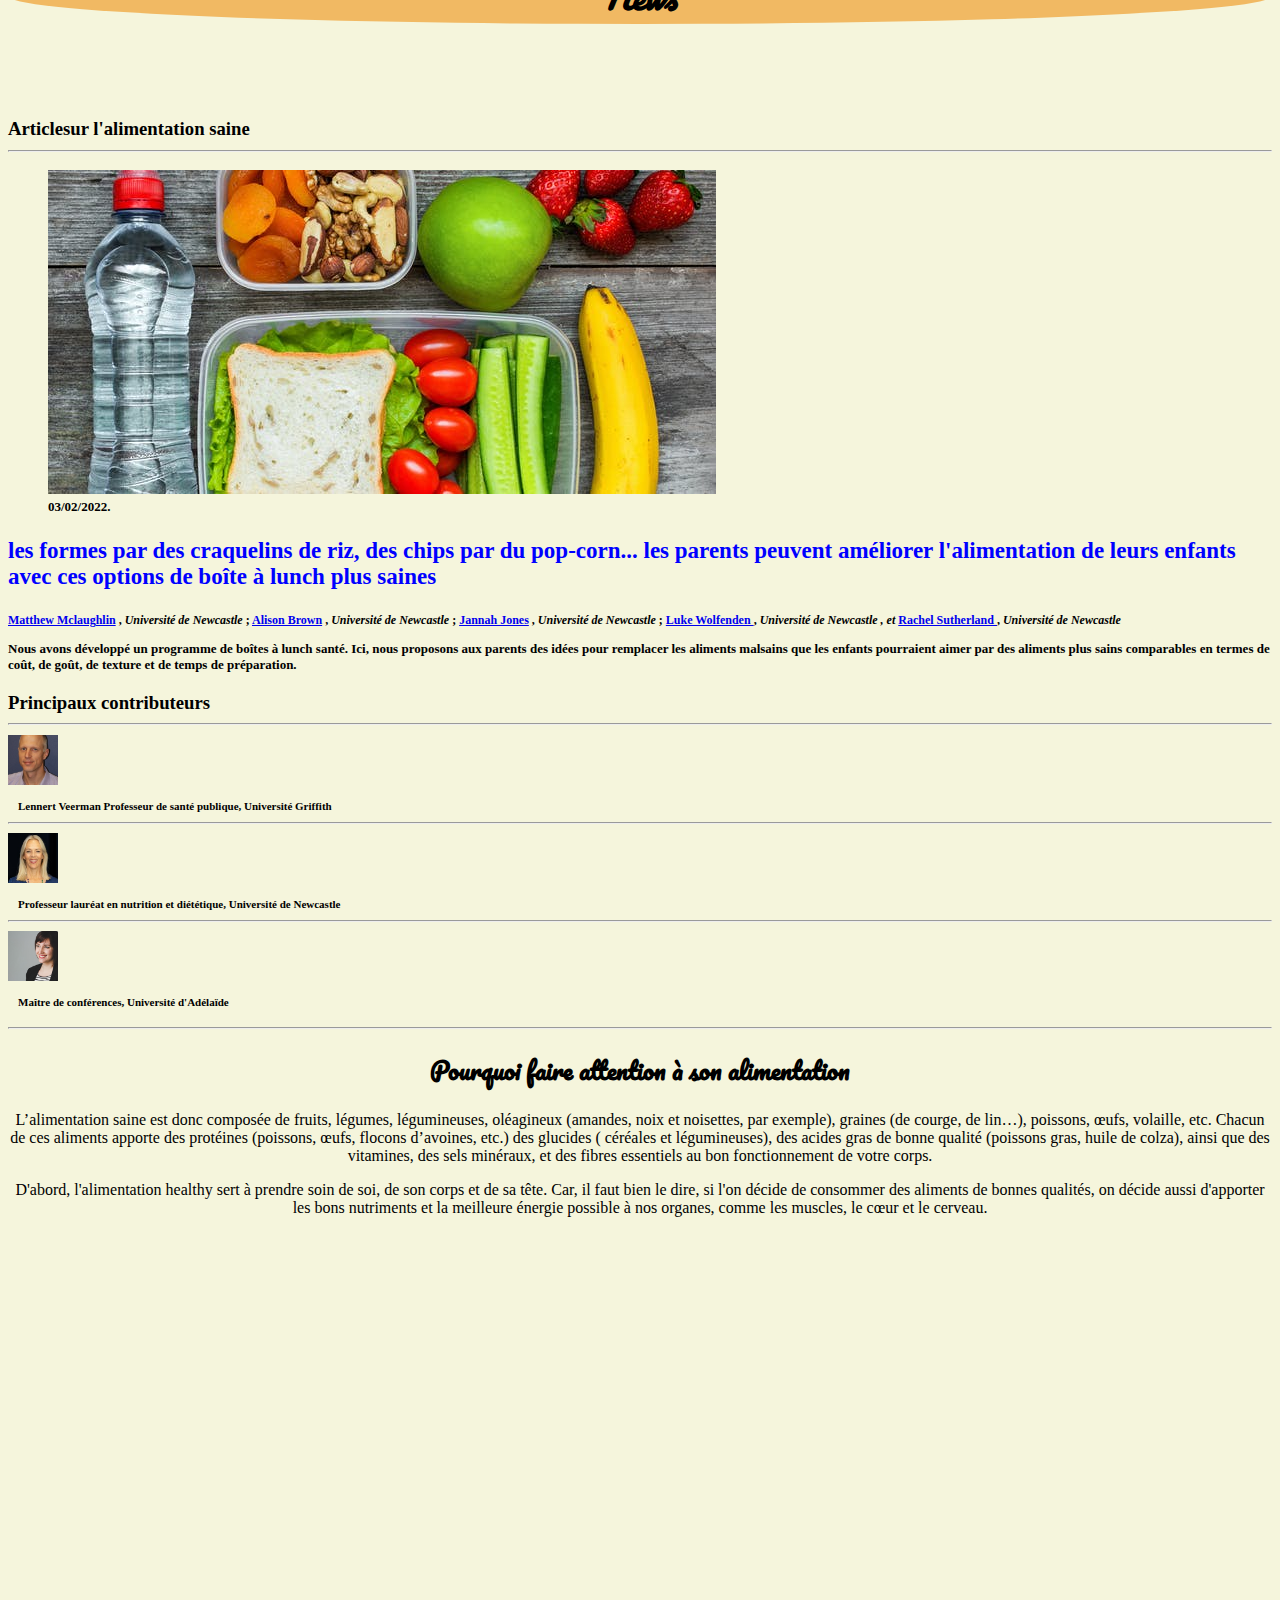
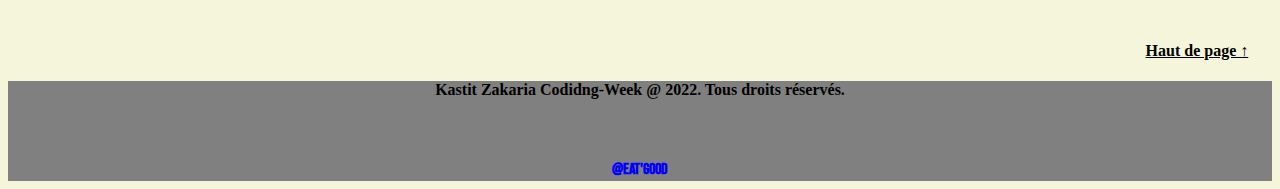
==== commit 77e6ebab: "modification du nom de l'abo dans la boutique premium->ECO (lgne 101)" ====
--- a/index.html
+++ b/index.html
@@ -71,7 +71,7 @@
     </div>
 
 
-    <nav class=" aa navbar navbar-expand-lg navbar-light sticky-top">
+    <nav class=" aa navbar navbar-expand-lg navbar-dark sticky-top">
         <div class="cc container-fluid">
             <button class="navbar-toggler" type="button" data-bs-toggle="collapse"
                 data-bs-target="#navbarSupportedContent" aria-controls="navbarSupportedContent" aria-expanded="false"
@@ -98,7 +98,7 @@
                         </a>
                         <ul class="dropdown-menu" aria-labelledby="navbarDropdown">
                             <li><a class="dropdown-item" href="./public/suite/boutique.html">GO EAT'GOOD</a></li>
-                            <li><a class="dropdown-item" href="./public/suite/boutique.html">GO EAT'GOOD Premium</a>
+                            <li><a class="dropdown-item" href="./public/suite/boutique.html">GO EAT'GOOD ECO</a>
                             </li>
                             <li>
                                 <hr class="dropdown-divider">
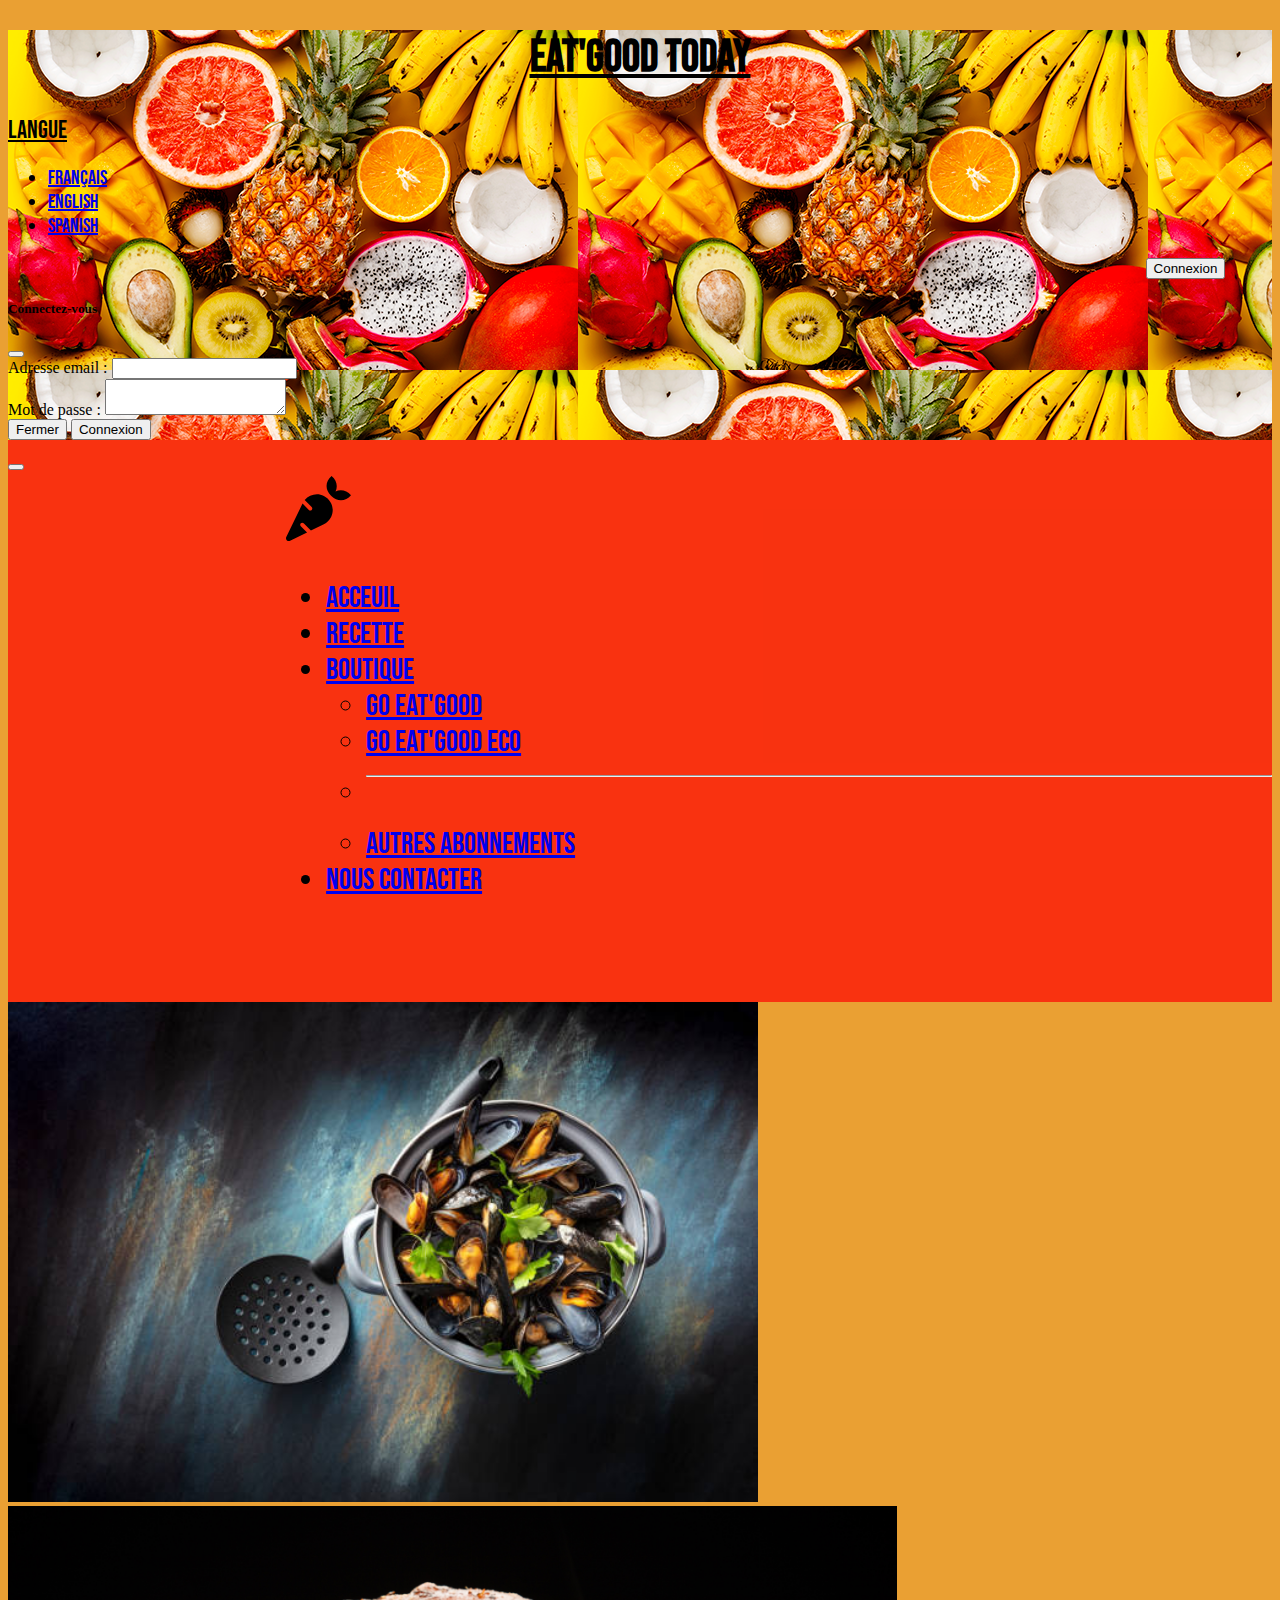
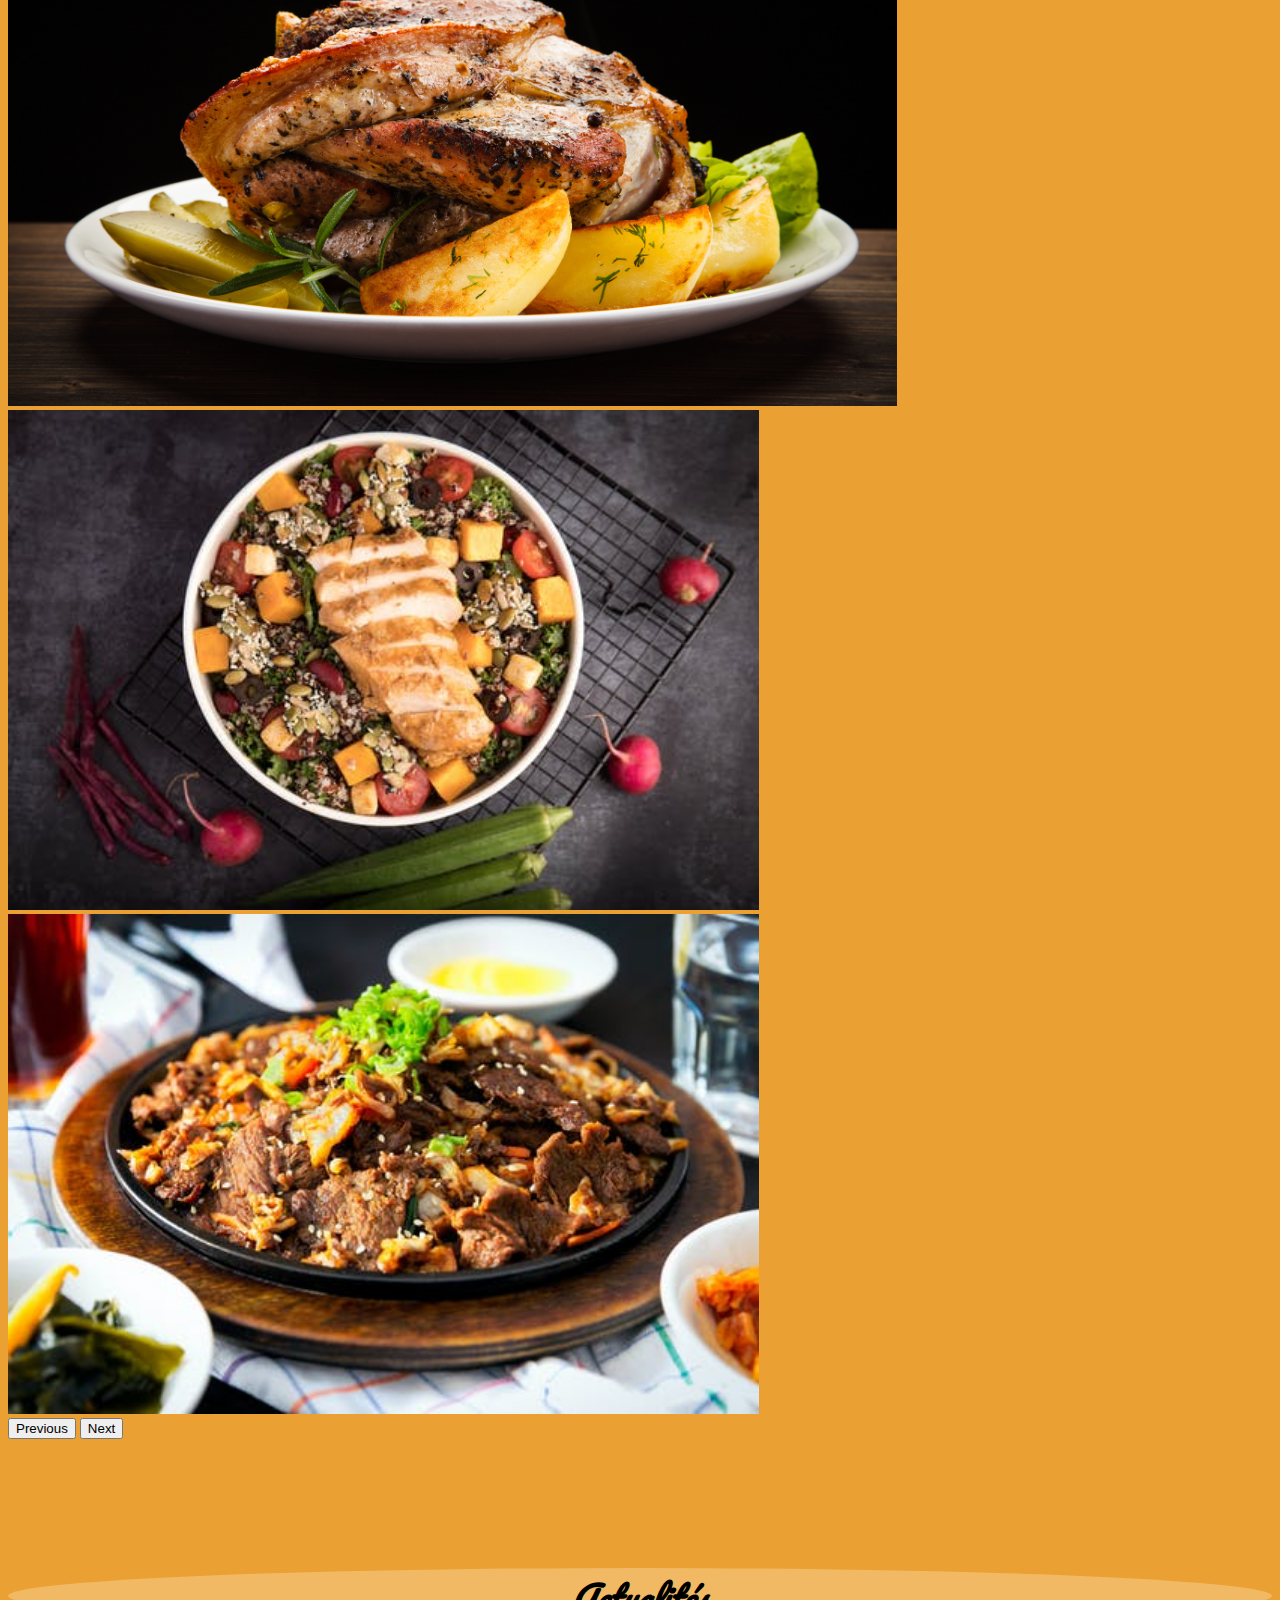
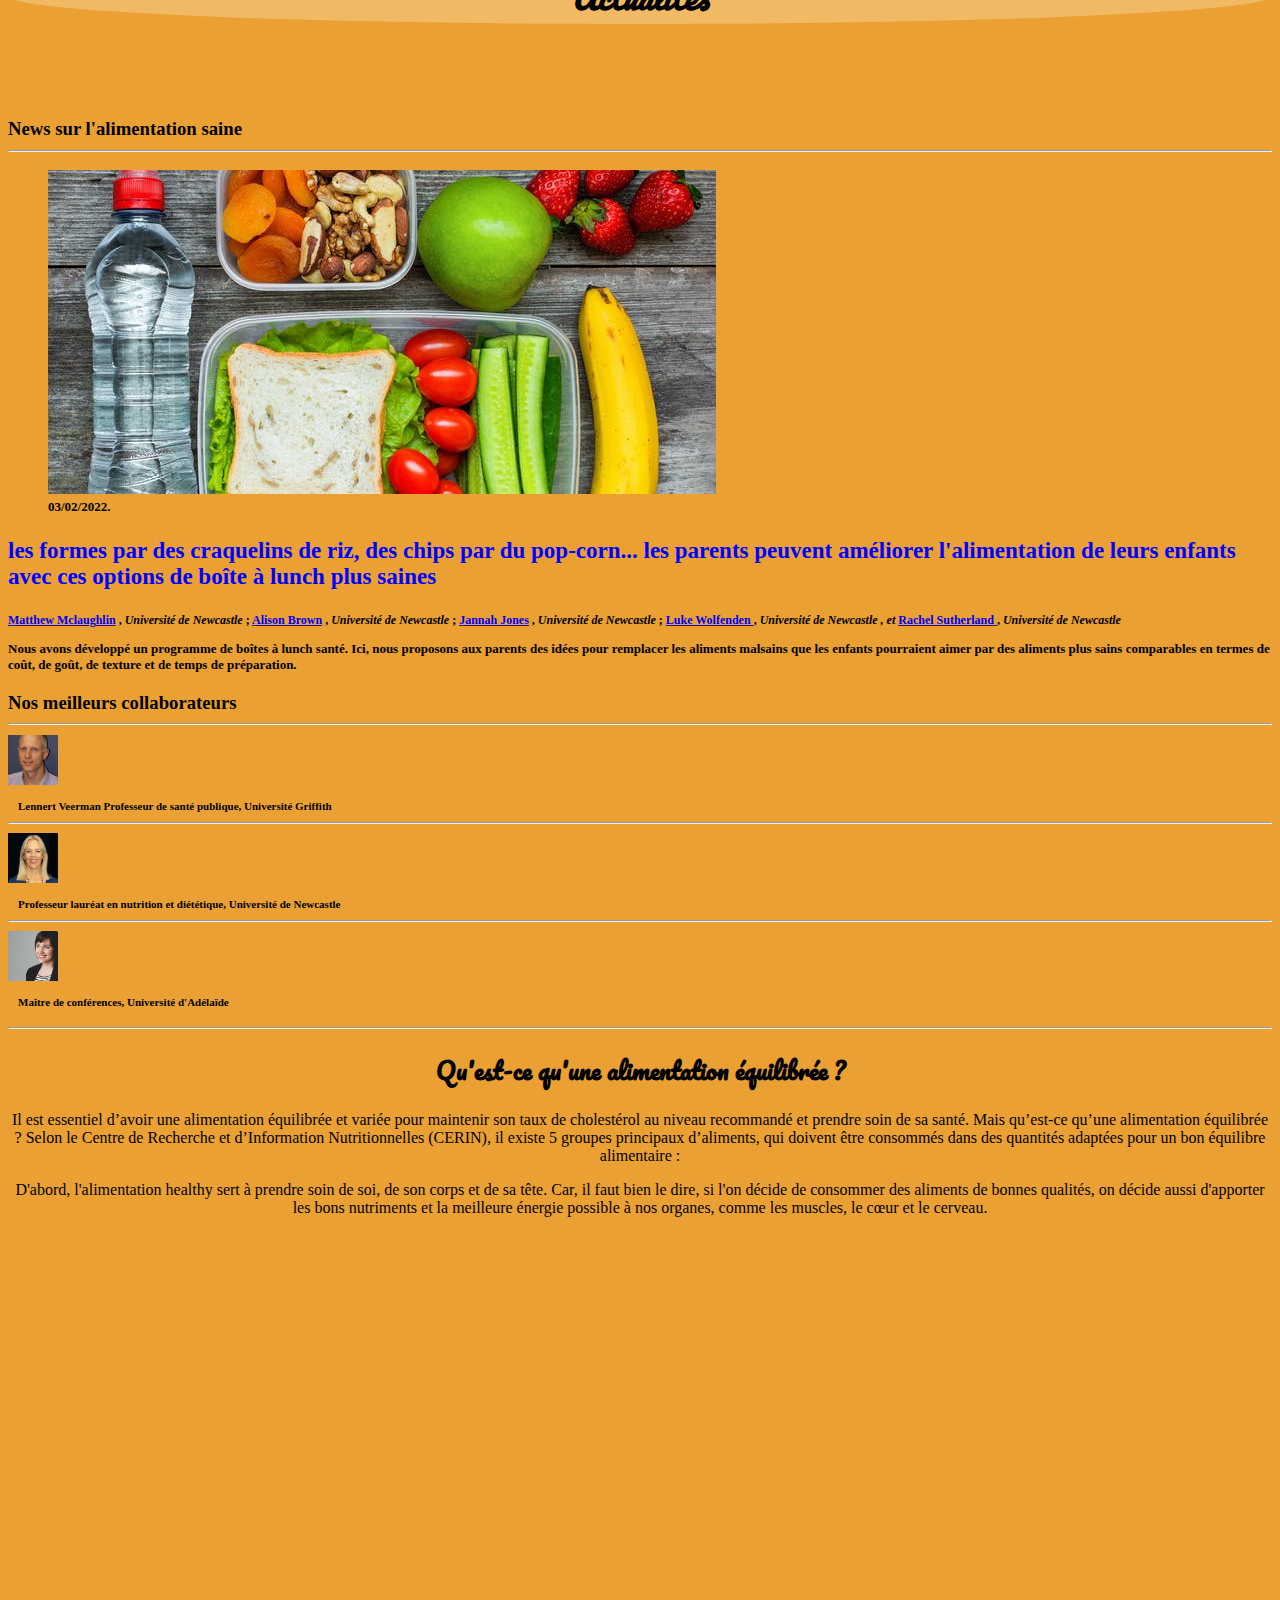
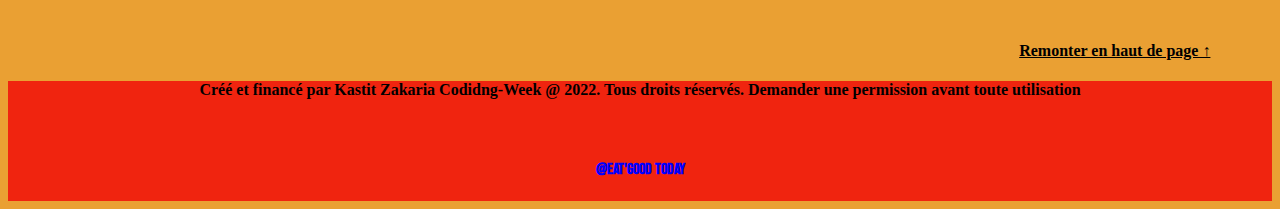
==== commit 422a617c: "modification du titre Ingrédients->Ingrédients nécessaire à la préparation (ligne 181,261)" ====
--- a/index.html
+++ b/index.html
@@ -45,7 +45,7 @@
         <div class="modal fade" id="exampleModal" tabindex="-1" aria-labelledby="exampleModalLabel" aria-hidden="true">
             <div class="modal-dialog">
                 <div class="modal-content">
-                    <div class="modal-header bg-warning">
+                    <div class="modal-header bg-danger">
                         <h5 class="modal-title" id="exampleModalLabel">Connectez-vous</h5>
                         <button type="button" class="btn-close" data-bs-dismiss="modal" aria-label="Close"></button>
                     </div>
@@ -61,7 +61,7 @@
                             </div>
                         </form>
                     </div>
-                    <div class="modal-footer bg-warning">
+                    <div class="modal-footer bg-danger">
                         <button type="button" class="btn btn-secondary" data-bs-dismiss="modal">Fermer</button>
                         <button type="button" class="btn btn-primary">Connexion</button>
                     </div>
@@ -109,7 +109,7 @@
 
                     <li class="nav-item">
 
-                        <a class="nav-link active" aria-current="page" href="./public/suite/contact.html">Contact</a>
+                        <a class="nav-link active" aria-current="page" href="./public/suite/contact.html">Nous contacter</a>
 
                     </li>
                    
@@ -124,22 +124,22 @@
 
 
     <header>
-        <div id="carouselExampleControls" class="carousel slide container mt-5  " data-bs-ride="carousel">
+        <div id="carouselExampleControls" class="lok carousel slide container mt-5  " data-bs-ride="carousel">
             <div class="carousel-inner">
                 <div class="carousel-item active">
-                    <img src="./public/image/image1.jpg" class="legume d-block w-100 " max-height="80"
+                    <img src="./public/image/moule.jpg" class="legume d-block w-100 " max-height="85"
                         alt="plat de nourriture">
                 </div>
                 <div class="carousel-item">
-                    <img src="./public/image/image2.jpg" class="legume d-block w-100" max-height="80"
+                    <img src="./public/image/pat.jpg" class="legume d-block w-100" max-height="85"
                         alt="plat de nourriture">
                 </div>
                 <div class="carousel-item">
-                    <img src="./public/image/image3.jpg" class="legume d-block w-100" max-height="80"
+                    <img src="./public/image/image1.jpg" class="legume d-block w-100" max-height="85"
                         alt="plat de nourriture">
                 </div>
                 <div class="carousel-item">
-                    <img src="./public/image/image4.jpg" class="legume d-block w-100" max-height="80"
+                    <img src="./public/image/image4.jpg" class="legume d-block w-100" max-height="85"
                         alt="plat de nourriture">
                 </div>
             </div>
@@ -158,12 +158,12 @@
     <br><br><br><br><br><br>
 
     <h1 class="ded border-3 border border-dark">
-        <center><i>News</i></center>
+        <center><i>Actualités</i></center>
     </h1>
     <br><br><br>
     <div class="container">
         <div class="row">
-            <h3 class="mp col-8">Articlesur l'alimentation saine
+            <h3 class="mp col-8">News sur l'alimentation saine
                 <hr>
                 <figure class="figure">
                     <img src="./public/image/article.jpg" class="figure-img img-fluid rounded" alt="...">
@@ -186,7 +186,7 @@
                     des idées pour remplacer les aliments malsains que les enfants pourraient aimer par des aliments
                     plus sains comparables en termes de coût, de goût, de texture et de temps de préparation.</p>
             </h3>
-            <h3 class="lo col-4">Principaux contributeurs
+            <h3 class="lo col-4">Nos meilleurs collaborateurs
                 <hr>
                 <div class="row">
                     <div class=" col-2">
@@ -213,21 +213,20 @@
         </h3>
     </div>
     </div>
-    <h2 class="vc">Pourquoi faire attention à son alimentation</h2>
-    <p class="bn">L’alimentation saine est donc composée de fruits, légumes, légumineuses, oléagineux (amandes, noix et
-        noisettes, par exemple), graines (de courge, de lin…), poissons, œufs, volaille, etc.
-        Chacun de ces aliments apporte des protéines (poissons, œufs, flocons d’avoines, etc.) des glucides ( céréales
-        et légumineuses), des acides gras de bonne qualité (poissons gras, huile de colza), ainsi que des vitamines, des
-        sels minéraux, et des fibres essentiels au bon fonctionnement de votre corps.</p>
+    <h2 class="vc">Qu'est-ce qu'une alimentation équilibrée ?</h2>
+    <p class="bn">Il est essentiel d’avoir une alimentation équilibrée et variée pour maintenir son taux de cholestérol
+         au niveau recommandé et prendre soin de sa santé. Mais qu’est-ce qu’une alimentation équilibrée ?
+        Selon le Centre de Recherche et d’Information Nutritionnelles (CERIN), il existe 5 groupes principaux d’aliments,
+         qui doivent être consommés dans des quantités adaptées pour un bon équilibre alimentaire :</p>
     <p class="gt">D'abord, l'alimentation healthy sert à prendre soin de soi, de son corps et de sa tête. Car, il faut
         bien le dire, si l'on décide de consommer des aliments de bonnes qualités, on décide aussi d'apporter les bons
         nutriments et la meilleure énergie possible à nos organes, comme les muscles, le cœur et le cerveau.</p>
-    <iframe class="uu" width="560" height="315" src="https://www.youtube.com/embed/3XM3RU1Ibvk"
-        title="YouTube video player" frameborder="0"
-        allow="accelerometer; autoplay; clipboard-write; encrypted-media; gyroscope; picture-in-picture"
+        <iframe class=uu width="560" height="315" src="https://www.youtube.com/embed/Po4qJ2WWPpc" 
+        title="YouTube video player" frameborder="0" 
+        allow="accelerometer; autoplay; clipboard-write; encrypted-media; gyroscope; picture-in-picture" 
         allowfullscreen></iframe>
     <br><br><br><br><br><br>
-    <a href="#haut" class="kk"><strong>Haut de page ↑ </strong></a>
+    <a href="#haut" class="kk"><strong>Remonter en haut de page ↑ </strong></a>
 
 
     <script src="https://cdn.jsdelivr.net/npm/bootstrap@5.1.3/dist/js/bootstrap.bundle.min.js"
@@ -236,10 +235,11 @@
     </div>
 </body>
 <footer class="hy">
-    <h4>Kastit Zakaria Codidng-Week @ 2022. Tous droits réservés.</h4>
-    <a href="https://facebook.com" target="_blank"><i class="gd fab fa-facebook"></i></a>&nbsp&nbsp&nbsp<a
-        href="https://instagram.com" target="_blank"><i class="vb fab fa-instagram"></i></a>&nbsp&nbsp&nbsp<a href="https://twitter.com" target="blank"><i class="vb fab fa-twitter-square"></i></a>
-    <h4 class="ghj">@Eat'Good</h4>
+    <h4> Créé et financé par Kastit Zakaria Codidng-Week @ 2022. Tous droits réservés. Demander une permission avant toute utilisation</h4>
+    <a href="https://facebook.com" target="_blank"><i class="gd fab fa-facebook"></i></a>&nbsp&nbsp&nbsp
+    <a href="https://instagram.com" target="_blank"><i class="vb fab fa-instagram"></i></a>&nbsp&nbsp&nbsp
+    <a href="https://twitter.com" target="blank"><i class="vb fab fa-twitter-square"></i></a>
+    <h4 class="ghj">@Eat'Good TODAY</h4>
 </footer>
 
 </html>--- a/public/css/style.css
+++ b/public/css/style.css
@@ -1,12 +1,12 @@
 body{
-    background-color: beige;
+    background-color: rgba(230, 144, 16, 0.856);
 }
 .fruit{
-    background-image: url("../image/fruit.jpg");
+    background-image: url("../image/newfruit.jpg");
     width: 100%;
 }
 .fruitt{
-    background-image: url("../image/fruit.jpg");
+    background-image: url("../image/newfruit.jpg");
     width: 100%;
 }
 .drop{
@@ -23,20 +23,20 @@
     
 }
 .pro{
-    color: white;
+    color: rgb(0, 0, 0);
     font-size: 25px;
     width: 10%;
 }
 .pre{
     font-family: 'Bebas Neue', cursive;
-    color:white;
+    color:rgb(0, 0, 0);
     font-size: 45px;
 }
 .aa{
     font-family: 'Bebas Neue', cursive;
     font-size: 30px; 
     z-index: 1;
-    background-color: #f9ca24;
+    background-color: #ff0000af;
     padding-top: 0%;
     
 }
@@ -134,14 +134,14 @@
     left: 30%;
 }
 .hy{
-    background-color: gray;
-    height: 100px;
+    background-color: rgba(241, 7, 7, 0.815);
+    height: 120px;
     text-align: center;
     
 }
 .kk{
     position: relative;
-    left: 90%;
+    left: 80%;
     color: black;
     font-size: 16px;
 }
@@ -150,7 +150,7 @@
 }
 .mo{
     position: relative;
-    right: 47%;
+    right: 40%;
 }
 .plat{
     text-align: center;
@@ -255,6 +255,8 @@
     font-size: 40px;
     background-color: blue;
     border-radius: 15%;
+    
+    
 }
 .ghj{
     color: blue;
